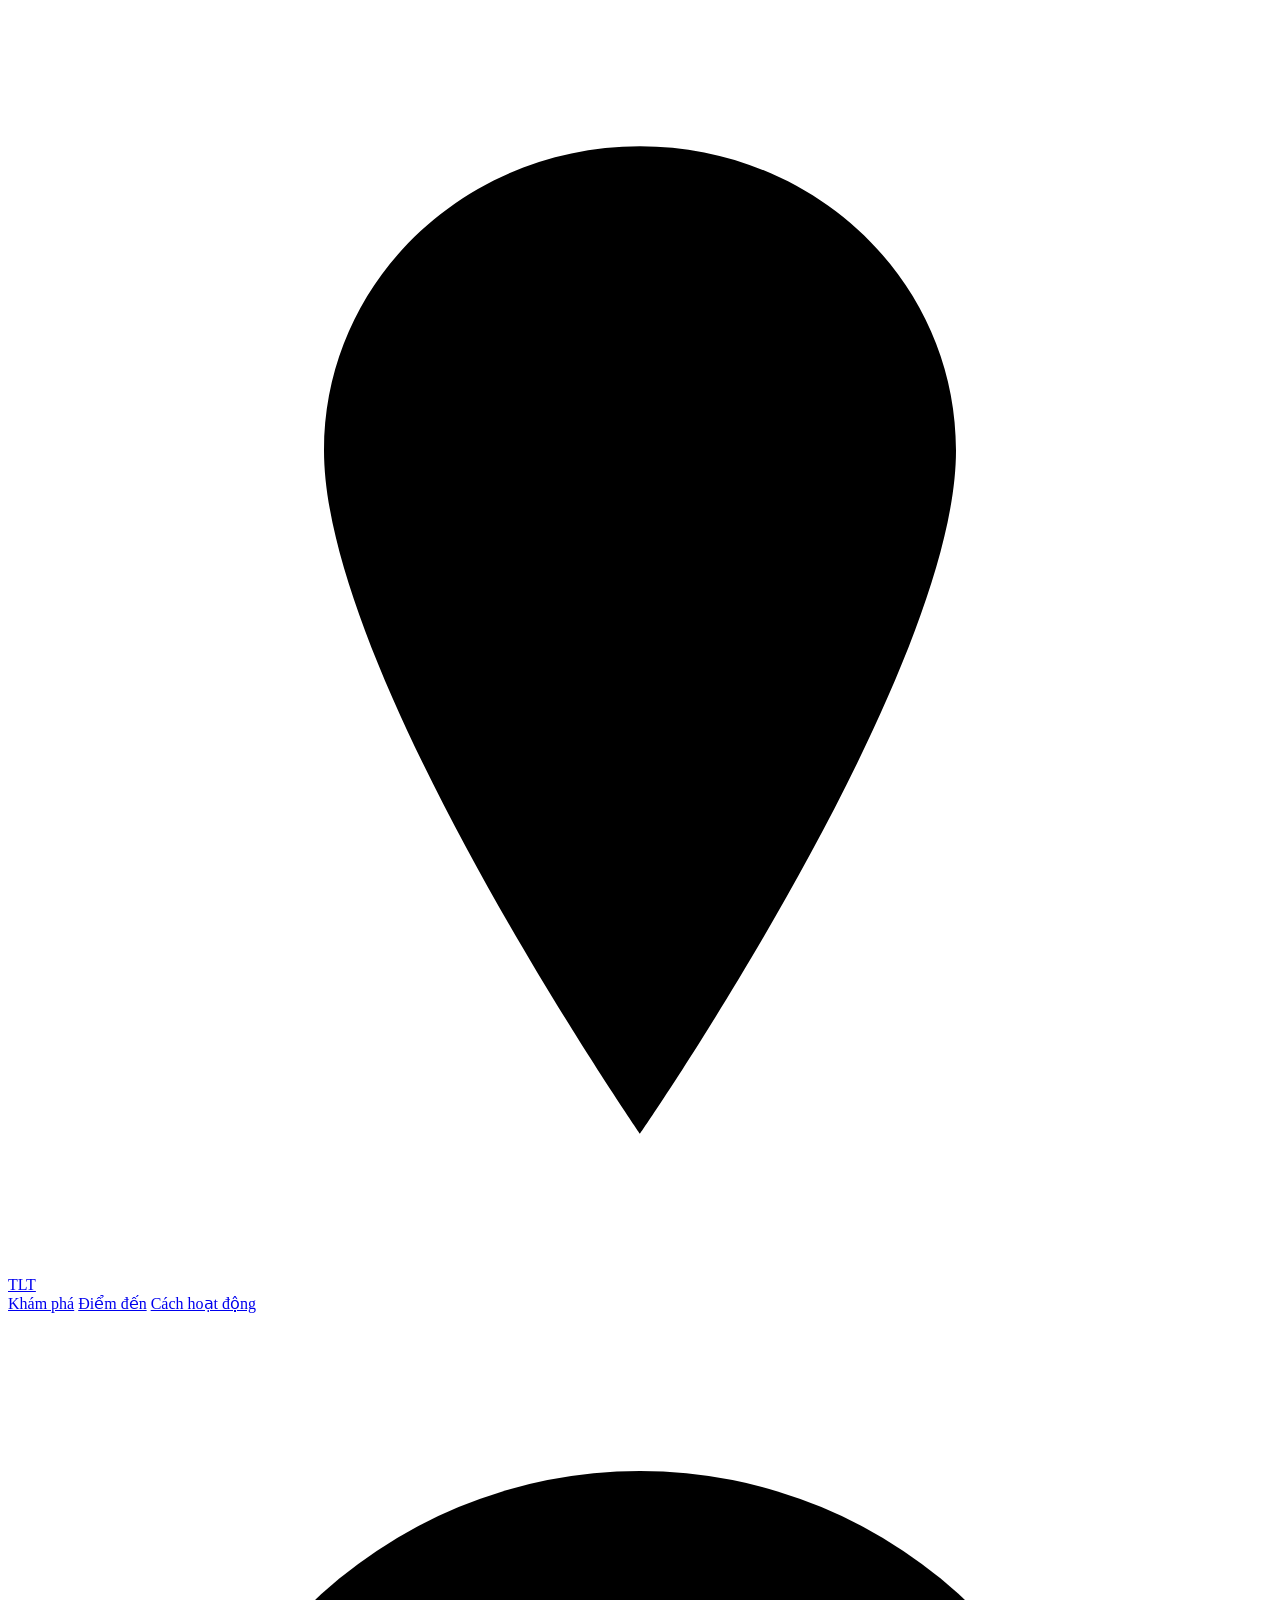
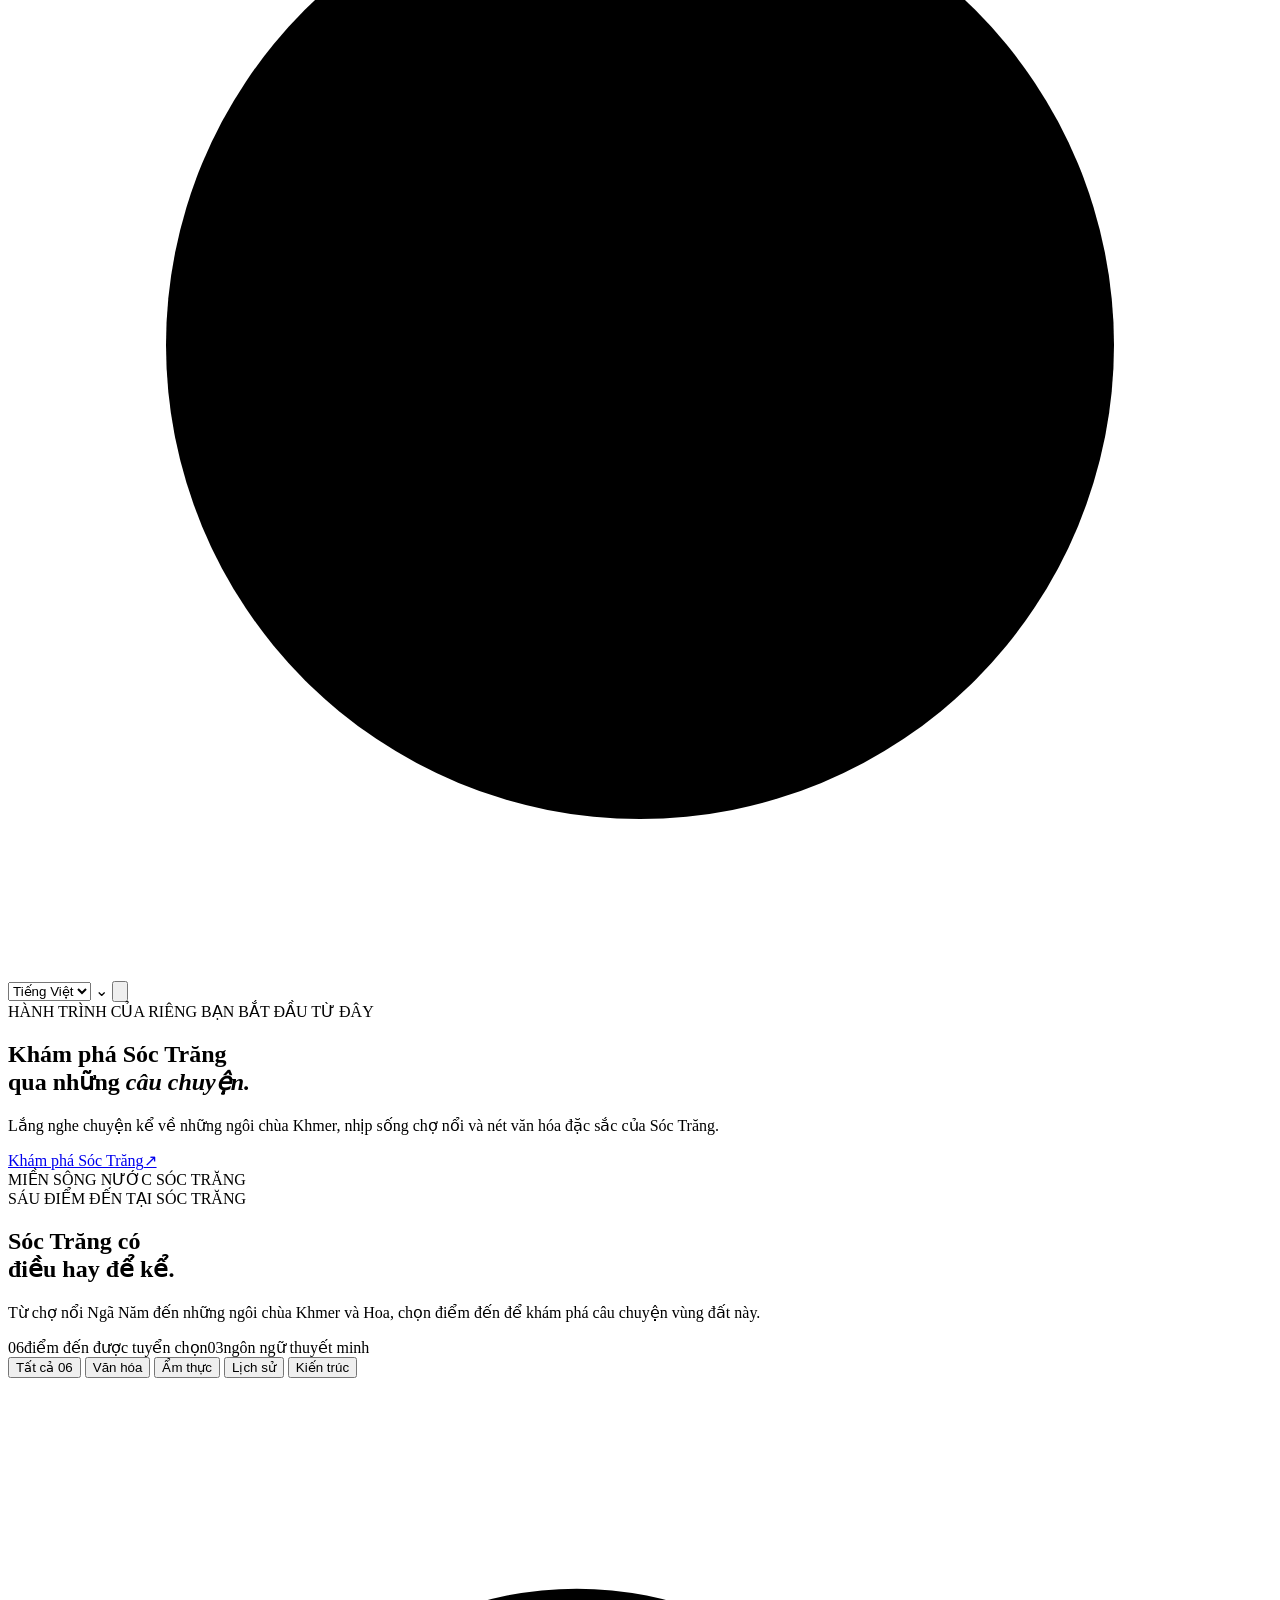
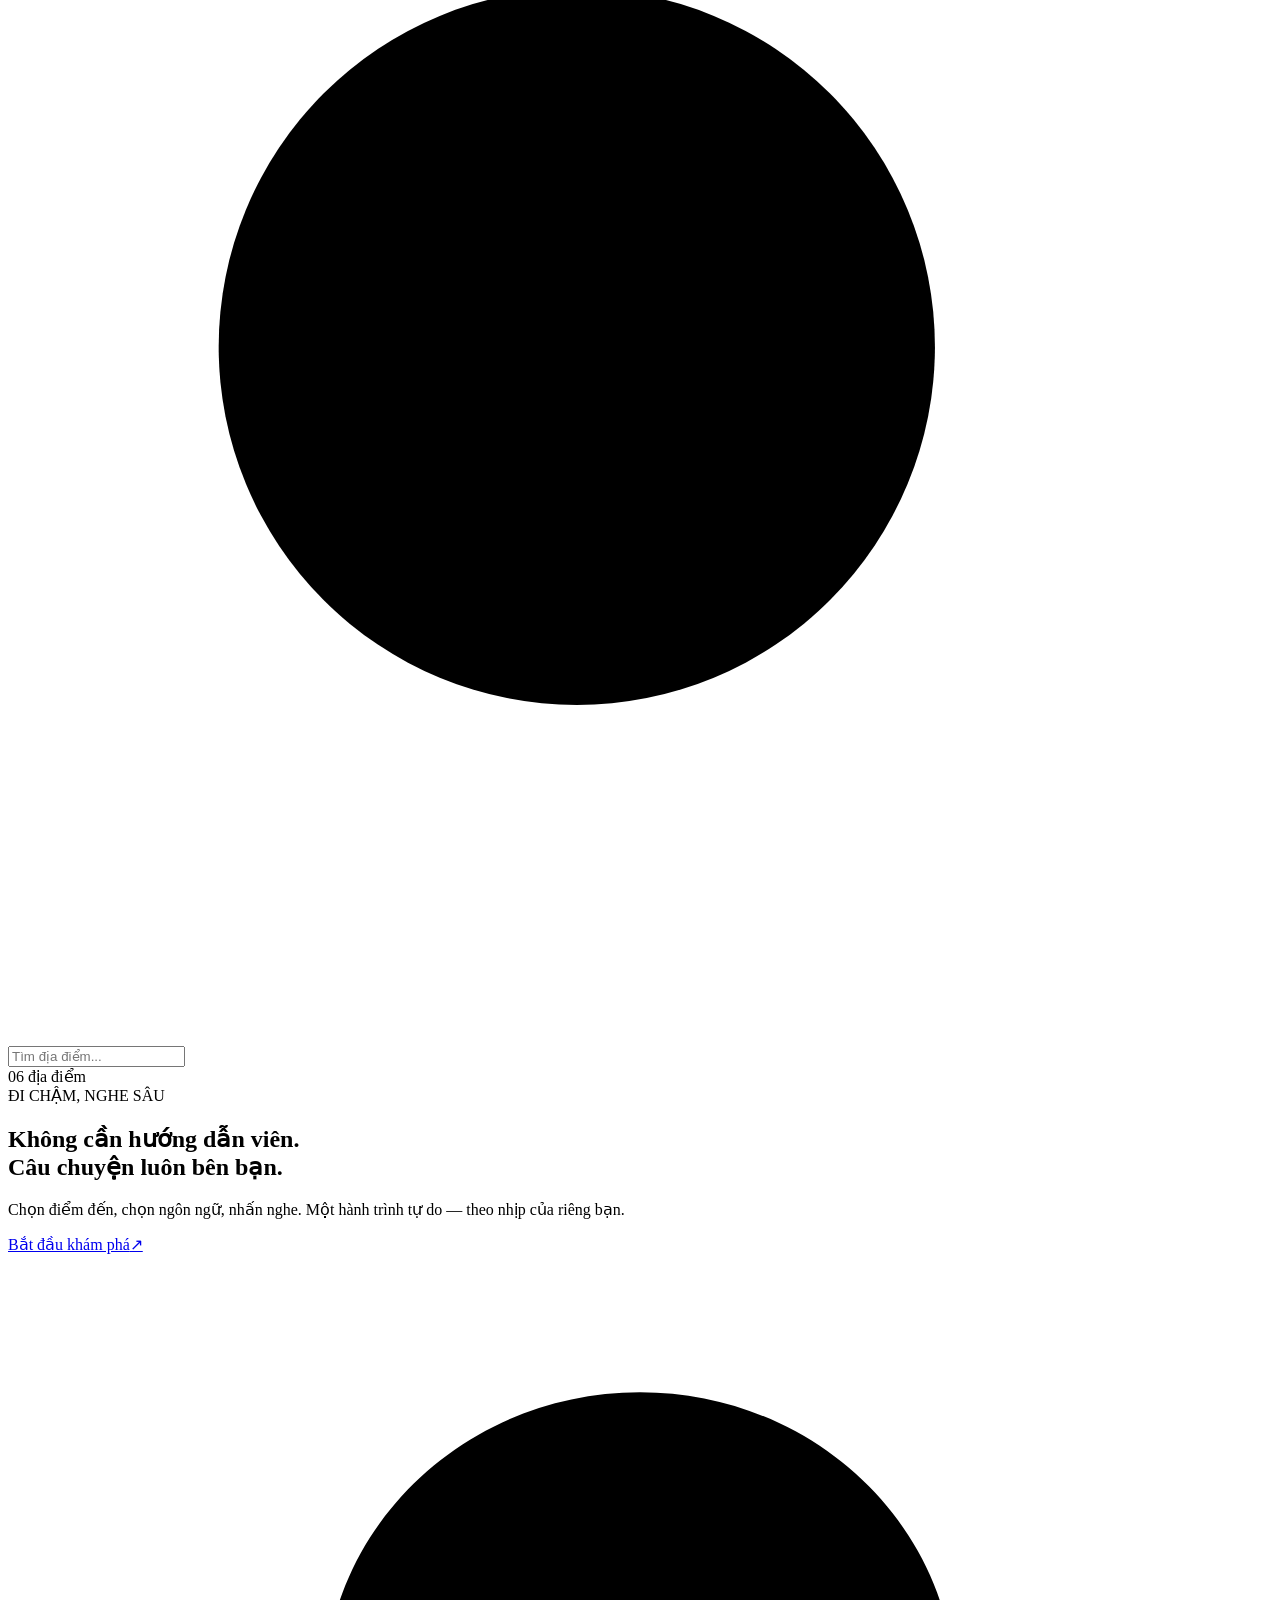
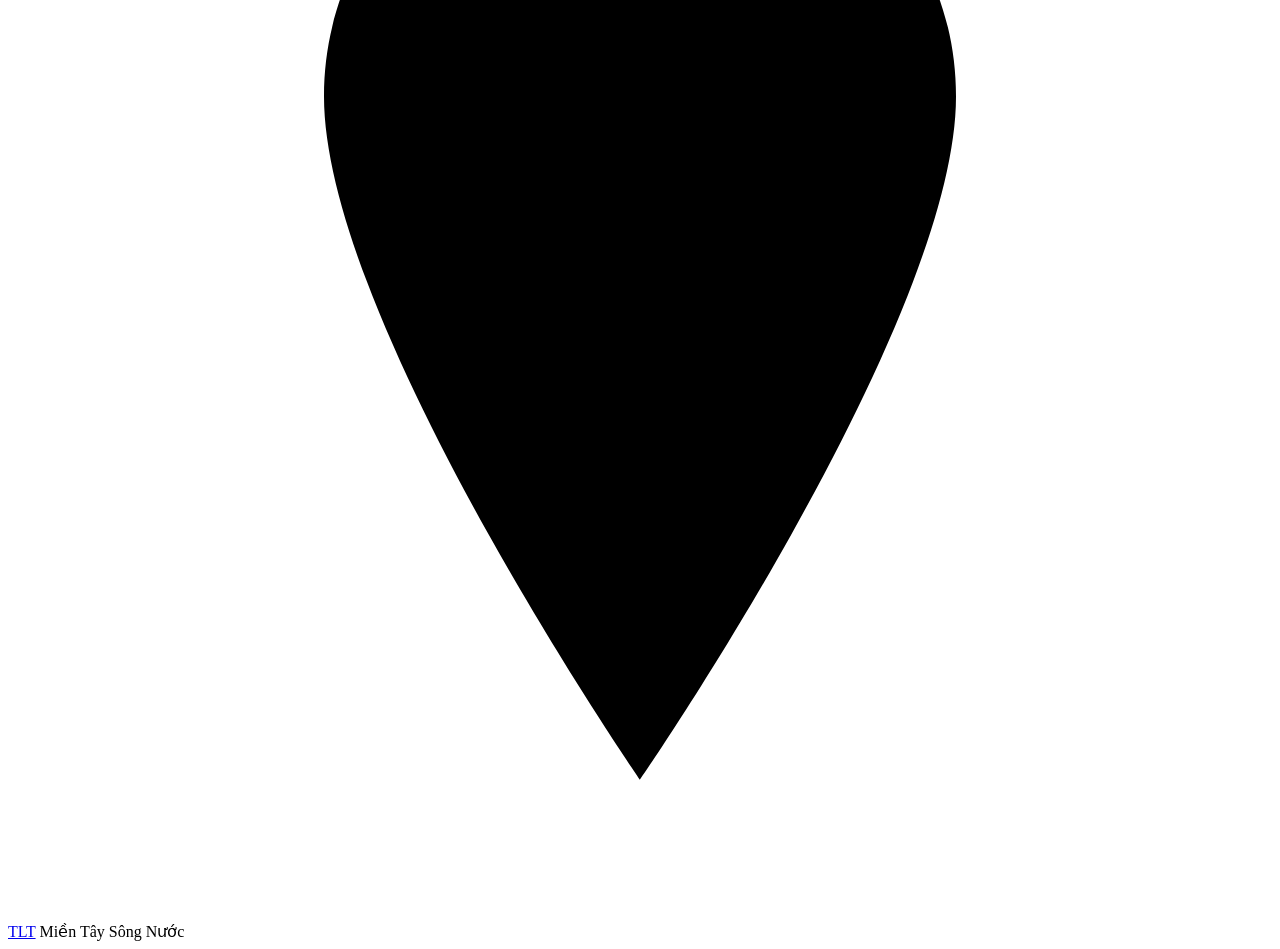
==== KhachThamQuan/MaNguon/LopGiaoDien/wwwroot/index.html @ 1ce9c8f4 "Update trang KhachThamQuan" ====
<!doctype html>
<html lang="vi">
  <head>
    <meta charset="utf-8" />
    <meta name="viewport" content="width=device-width, initial-scale=1" />
    <meta name="theme-color" content="#f7f7f3" />
    <meta name="description" content="Khám phá các điểm tham quan Sóc Trăng với thuyết minh tự động đa ngôn ngữ." />
    <title>TLT — Khám phá Sóc Trăng</title>
    <link rel="preconnect" href="https://images.vietnamtourism.gov.vn" />
    <link rel="preconnect" href="https://upload.wikimedia.org" />
    <link rel="stylesheet" href="/TrangThamQuan.css?v=12" />
  </head>
  <body>
    <header class="site-header">
      <a class="brand" href="/" aria-label="TLT, trang chủ">
        <span class="brand-mark" aria-hidden="true"><svg viewBox="0 0 32 32"><path d="M16 3.5c-4.4 0-8 3.4-8 7.7 0 5.7 8 17.3 8 17.3s8-11.6 8-17.3c0-4.3-3.6-7.7-8-7.7Z"/><circle cx="16" cy="11.2" r="2.8"/></svg></span>
        <span class="brand-name">TLT</span>
      </a>
      <nav class="main-nav" aria-label="Điều hướng chính">
        <a class="nav-link active" href="#kham-pha">Khám phá</a>
        <a class="nav-link" href="#diem-den">Điểm đến</a>
        <a class="nav-link" href="#cach-hoat-dong">Cách hoạt động</a>
      </nav>
      <div class="header-actions">
        <label class="language-picker" aria-label="Chọn ngôn ngữ" id="language-picker">
          <svg viewBox="0 0 24 24" aria-hidden="true"><circle cx="12" cy="12" r="9"/><path d="M3 12h18M12 3a14 14 0 0 1 0 18m0-18a14 14 0 0 0 0 18"/></svg>
          <select id="language-select">
            <option value="vi">Tiếng Việt</option>
            <option value="en">English</option>
            <option value="fr">Français</option>
          </select>
          <span class="chevron" aria-hidden="true">⌄</span>
        </label>
        <button class="avatar-button" id="saved-button" aria-label="Địa điểm yêu thích">
          <svg viewBox="0 0 24 24" aria-hidden="true"><path d="M20.8 8.8c0 4.5-8.8 10-8.8 10s-8.8-5.5-8.8-10A4.8 4.8 0 0 1 12 6.1a4.8 4.8 0 0 1 8.8 2.7Z"/></svg>
        </button>
      </div>
    </header>

    <main>
      <section class="hero" id="kham-pha">
        <div class="hero-photo" role="img" aria-label="Ảnh minh họa hành trình khám phá Sóc Trăng"></div>
        <div class="hero-shade"></div>
        <div class="hero-content">
          <div class="eyebrow hero-eyebrow"><span class="eyebrow-dot"></span><span data-i18n="heroEyebrow">HÀNH TRÌNH CỦA RIÊNG BẠN BẮT ĐẦU TỪ ĐÂY</span></div>
          <h1 data-i18n="heroTitle">Khám phá Sóc Trăng<br />qua những <em>câu chuyện.</em></h1>
          <p class="hero-copy" data-i18n="heroCopy">Lắng nghe chuyện kể về những ngôi chùa Khmer, nhịp sống chợ nổi và nét văn hóa đặc sắc của Sóc Trăng.</p>
          <a class="hero-cta" href="#diem-den"><span data-i18n="heroCta">Khám phá Sóc Trăng</span><span aria-hidden="true">↗</span></a>
        </div>
        <div class="hero-caption"><span class="caption-line"></span><span data-i18n="heroCaption">MIỀN SÔNG NƯỚC SÓC TRĂNG</span></div>
      </section>

      <section class="intro-row page-shell" id="diem-den">
        <div class="intro-heading">
          <span class="eyebrow"><span class="eyebrow-dot"></span><span data-i18n="collectionLabel">SÁU ĐIỂM ĐẾN TẠI SÓC TRĂNG</span></span>
          <h2 data-i18n="collectionTitle">Sóc Trăng có<br />điều hay để kể.</h2>
        </div>
        <div class="intro-aside">
          <p data-i18n="collectionCopy">Từ chợ nổi Ngã Năm đến những ngôi chùa Khmer và Hoa, chọn điểm đến để khám phá câu chuyện vùng đất này.</p>
          <div class="mini-stat"><span class="stat-number">06</span><span data-i18n="placesLabel">điểm đến được tuyển chọn</span><span class="stat-divider"></span><span class="stat-number">03</span><span data-i18n="languagesLabel">ngôn ngữ thuyết minh</span></div>
        </div>
      </section>

      <section class="explore page-shell" aria-label="Danh sách địa điểm">
        <div class="explore-toolbar">
          <div class="filter-tabs" role="group" aria-label="Lọc theo chủ đề">
            <button class="filter-chip selected" data-category="" data-i18n="filterAll">Tất cả <span>06</span></button>
            <button class="filter-chip" data-category="Văn hóa" data-i18n="filterCulture">Văn hóa</button>
            <button class="filter-chip" data-category="Ẩm thực" data-i18n="filterFood">Ẩm thực</button>
            <button class="filter-chip" data-category="Lịch sử" data-i18n="filterHistory">Lịch sử</button>
            <button class="filter-chip" data-category="Kiến trúc" data-i18n="filterArchitecture">Kiến trúc</button>
          </div>
          <label class="search-box">
            <svg viewBox="0 0 24 24" aria-hidden="true"><circle cx="10.8" cy="10.8" r="6.8"/><path d="m16 16 4.5 4.5"/></svg>
            <input id="search-input" type="search" placeholder="Tìm địa điểm..." data-i18n-placeholder="searchPlaceholder" />
          </label>
        </div>
        <div class="results-caption"><span id="results-count">06 địa điểm</span></div>
        <div class="places-grid" id="places-grid" aria-live="polite"></div>
        <div class="empty-state" id="empty-state" hidden>
          <span class="empty-icon">⌕</span>
          <h3 data-i18n="emptyTitle">Chưa tìm thấy câu chuyện này</h3>
          <p data-i18n="emptyCopy">Thử một từ khóa hoặc chủ đề khác nhé.</p>
        </div>
      </section>

      <section class="story-banner page-shell" id="cach-hoat-dong">
        <div class="story-image" role="img" aria-label="Khám phá những con đường di sản"></div>
        <div class="story-panel">
          <span class="eyebrow light-eyebrow"><span class="eyebrow-dot"></span><span data-i18n="storyLabel">ĐI CHẬM, NGHE SÂU</span></span>
          <h2 data-i18n="storyTitle">Không cần hướng dẫn viên.<br />Câu chuyện luôn bên bạn.</h2>
          <p data-i18n="storyCopy">Chọn điểm đến, chọn ngôn ngữ, nhấn nghe. Một hành trình tự do — theo nhịp của riêng bạn.</p>
          <a href="#diem-den" class="text-link"><span data-i18n="storyLink">Bắt đầu khám phá</span><span aria-hidden="true">↗</span></a>
        </div>
      </section>
    </main>

    <footer class="site-footer page-shell">
      <a class="brand footer-brand" href="/"><span class="brand-mark" aria-hidden="true"><svg viewBox="0 0 32 32"><path d="M16 3.5c-4.4 0-8 3.4-8 7.7 0 5.7 8 17.3 8 17.3s8-11.6 8-17.3c0-4.3-3.6-7.7-8-7.7Z"/><circle cx="16" cy="11.2" r="2.8"/></svg></span><span class="brand-name">TLT</span></a>
      <span data-i18n="footerNote">Miền Tây Sông Nước</span>
    </footer>

    <aside class="audio-player" id="audio-player" aria-live="polite" hidden>
      <div class="player-art" id="player-art"></div>
      <div class="player-meta"><span class="player-kicker" data-i18n="nowPlaying">ĐANG THUYẾT MINH</span><strong id="player-title"></strong><span id="player-language"></span></div>
      <div class="player-controls"><span class="audio-wave" aria-hidden="true"><i></i><i></i><i></i><i></i><i></i><i></i><i></i></span><button id="replay-toggle" class="play-toggle replay-toggle" aria-label="Nghe lại từ đầu" data-i18n-title="replayNarration" title="Nghe lại từ đầu">↺</button><button id="play-toggle" class="play-toggle" aria-label="Tạm dừng">Ⅱ</button><span class="player-time" data-i18n="audioLabel">Âm thanh tự động</span></div>
      <input id="narration-seek" class="narration-seek" type="range" min="0" max="1000" value="0" step="1" data-i18n-aria-label="seekNarration" aria-label="Tua nội dung thuyết minh" />
      <button class="player-close" id="player-close" aria-label="Đóng trình phát">×</button>
    </aside>
    <dialog class="gallery-dialog" id="gallery-dialog" aria-labelledby="gallery-title">
      <div class="gallery-header">
        <div>
          <span class="gallery-eyebrow" data-i18n="galleryLabel">KHUNG CẢNH ĐỊA ĐIỂM</span>
          <h2 id="gallery-title"></h2>
        </div>
        <form method="dialog">
          <button class="gallery-close" data-i18n-aria-label="closeGallery" aria-label="Đóng bộ ảnh">×</button>
        </form>
      </div>
      <div class="gallery-grid" id="gallery-grid"></div>
    </dialog>
    <dialog class="image-view-dialog" id="image-view-dialog" aria-label="Ảnh địa điểm phóng lớn">
      <form method="dialog">
        <button class="image-view-close" aria-label="Đóng ảnh">×</button>
      </form>
      <img id="image-view-large" alt="" />
    </dialog>
    <dialog class="gallery-dialog details-dialog" id="details-dialog" aria-labelledby="details-title">
      <div class="gallery-header">
        <div>
          <span class="gallery-eyebrow" data-i18n="detailsLabel">NỘI DUNG THUYẾT MINH</span>
          <h2 id="details-title"></h2>
        </div>
        <form method="dialog">
          <button class="gallery-close" data-i18n-aria-label="closeDetails" aria-label="Đóng nội dung">×</button>
        </form>
      </div>
      <p class="narration-text" id="details-description"></p>
    </dialog>
    <dialog class="gallery-dialog location-dialog" id="location-dialog" aria-labelledby="location-title">
      <div class="gallery-header">
        <div>
          <span class="gallery-eyebrow" data-i18n="locationLabel">VỊ TRÍ ĐỊA ĐIỂM</span>
          <h2 id="location-title"></h2>
        </div>
        <form method="dialog">
          <button class="gallery-close" data-i18n-aria-label="closeLocation" aria-label="Đóng bản đồ">×</button>
        </form>
      </div>
      <iframe id="location-map" title="Bản đồ vị trí địa điểm" loading="lazy" referrerpolicy="no-referrer-when-downgrade" allowfullscreen></iframe>
      <p id="location-status" class="location-status" role="status" aria-live="polite"></p>
      <div class="location-actions">
        <button id="locate-me" class="view-location-button" type="button" data-i18n="useCurrentLocation">Dùng vị trí hiện tại</button>
        <a id="directions-link" class="view-details-button directions-link" href="#" target="_blank" rel="noopener noreferrer" data-i18n="getDirections">Chỉ đường</a>
      </div>
    </dialog>
    <div class="toast" id="toast" role="status" aria-live="polite"></div>
    <script src="/TrangThamQuan.js?v=20" defer></script>
  </body>
</html>
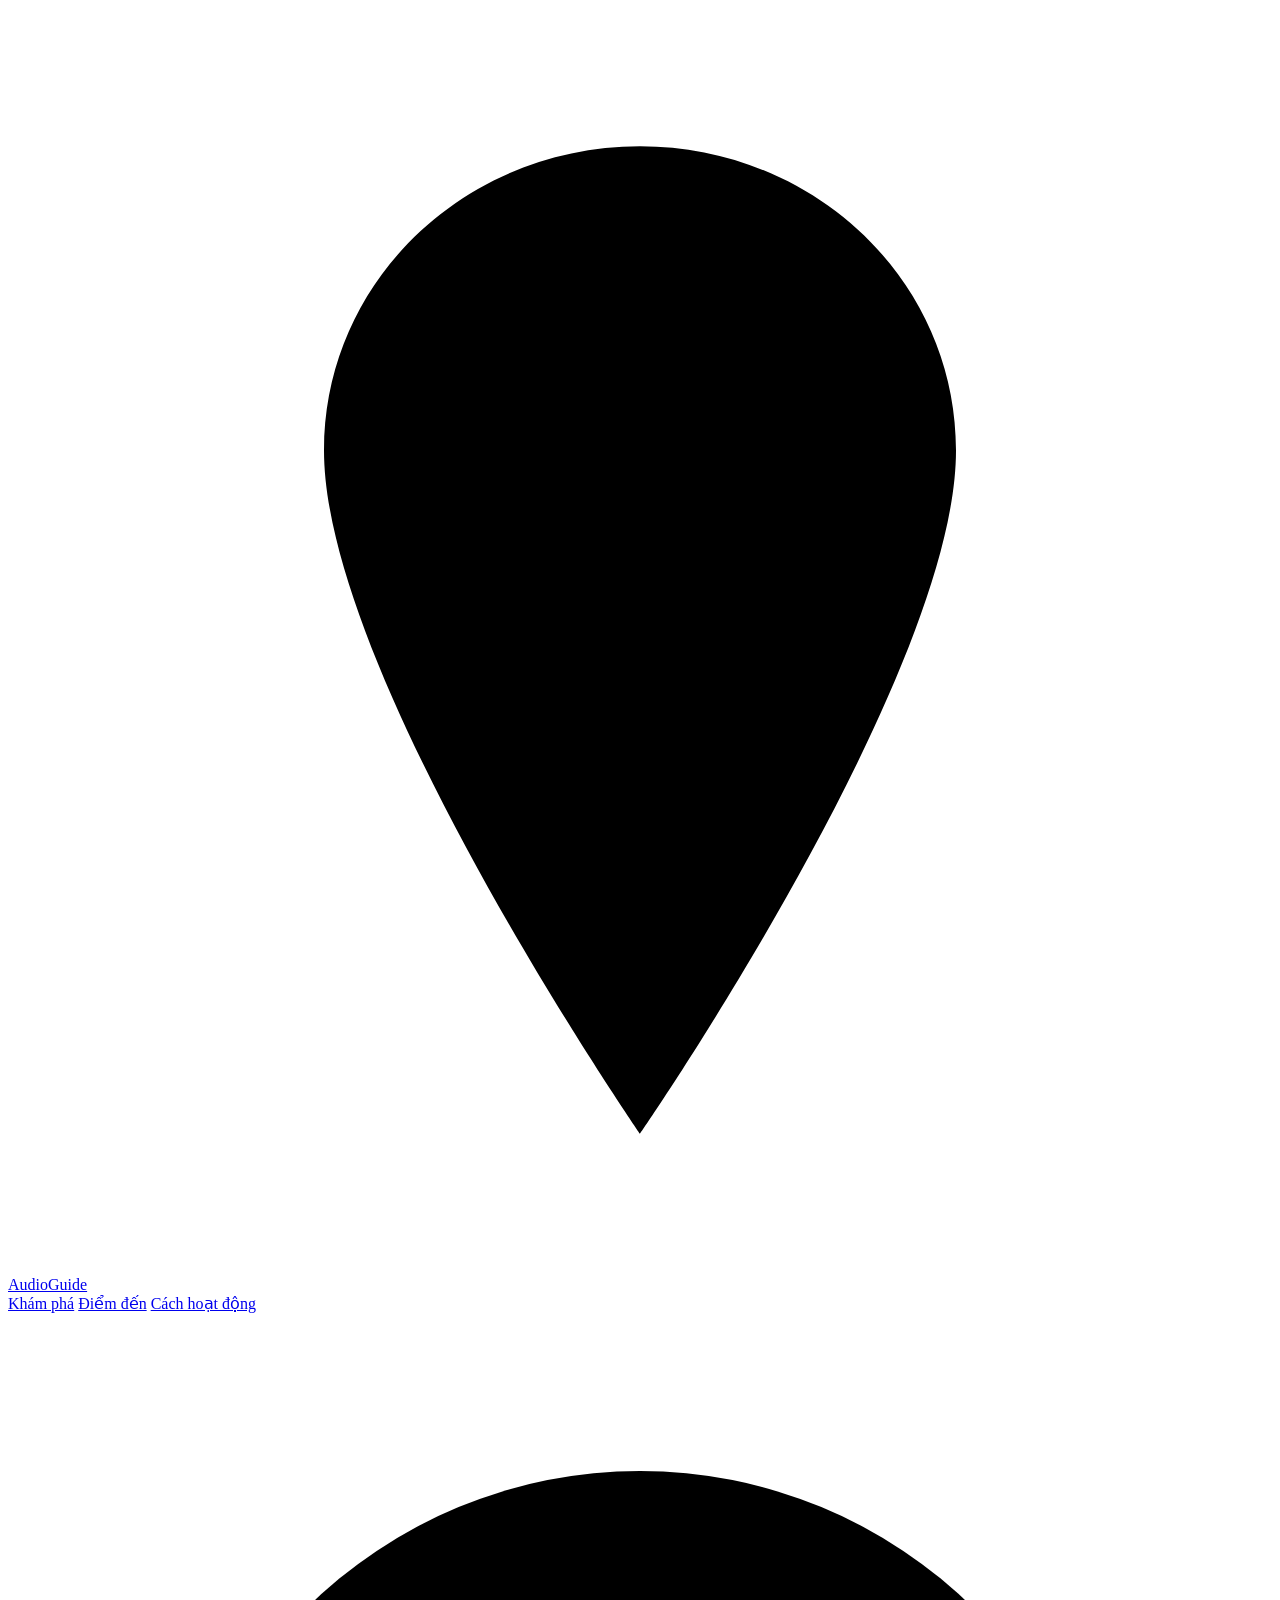
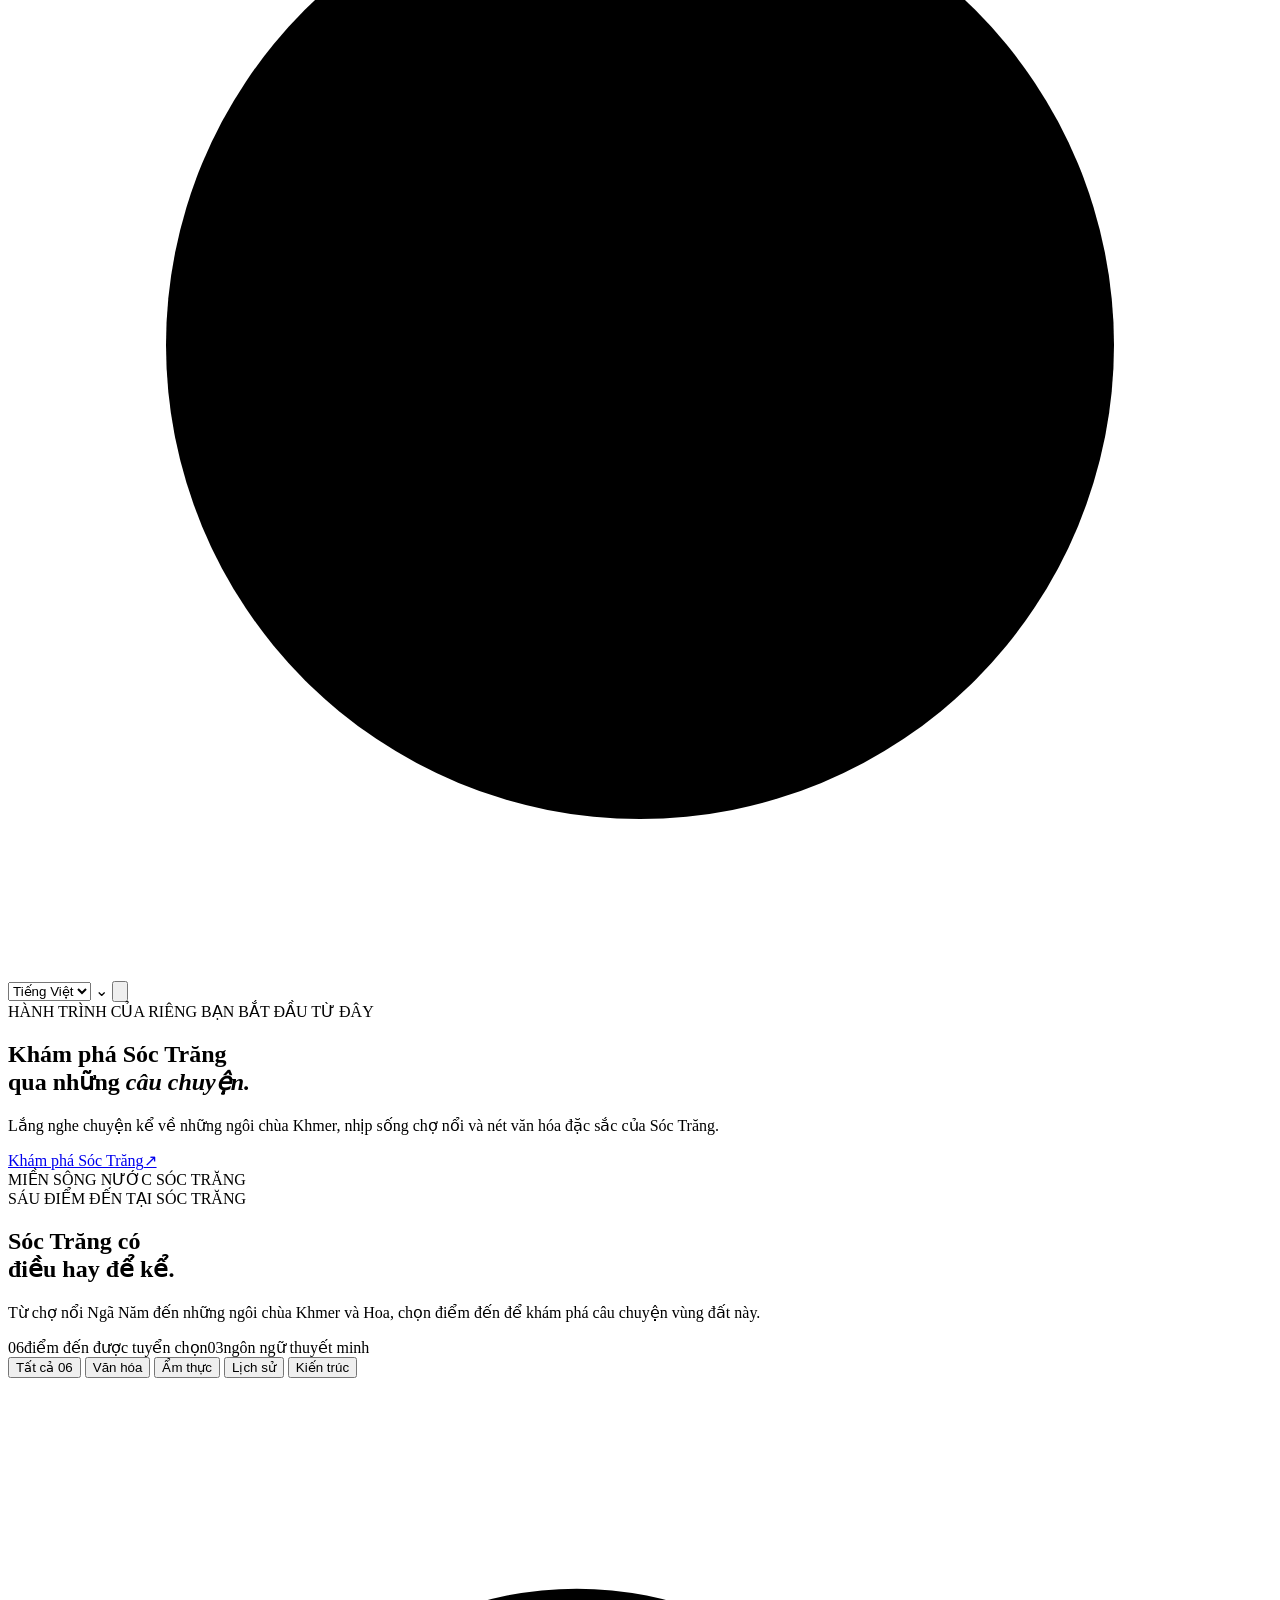
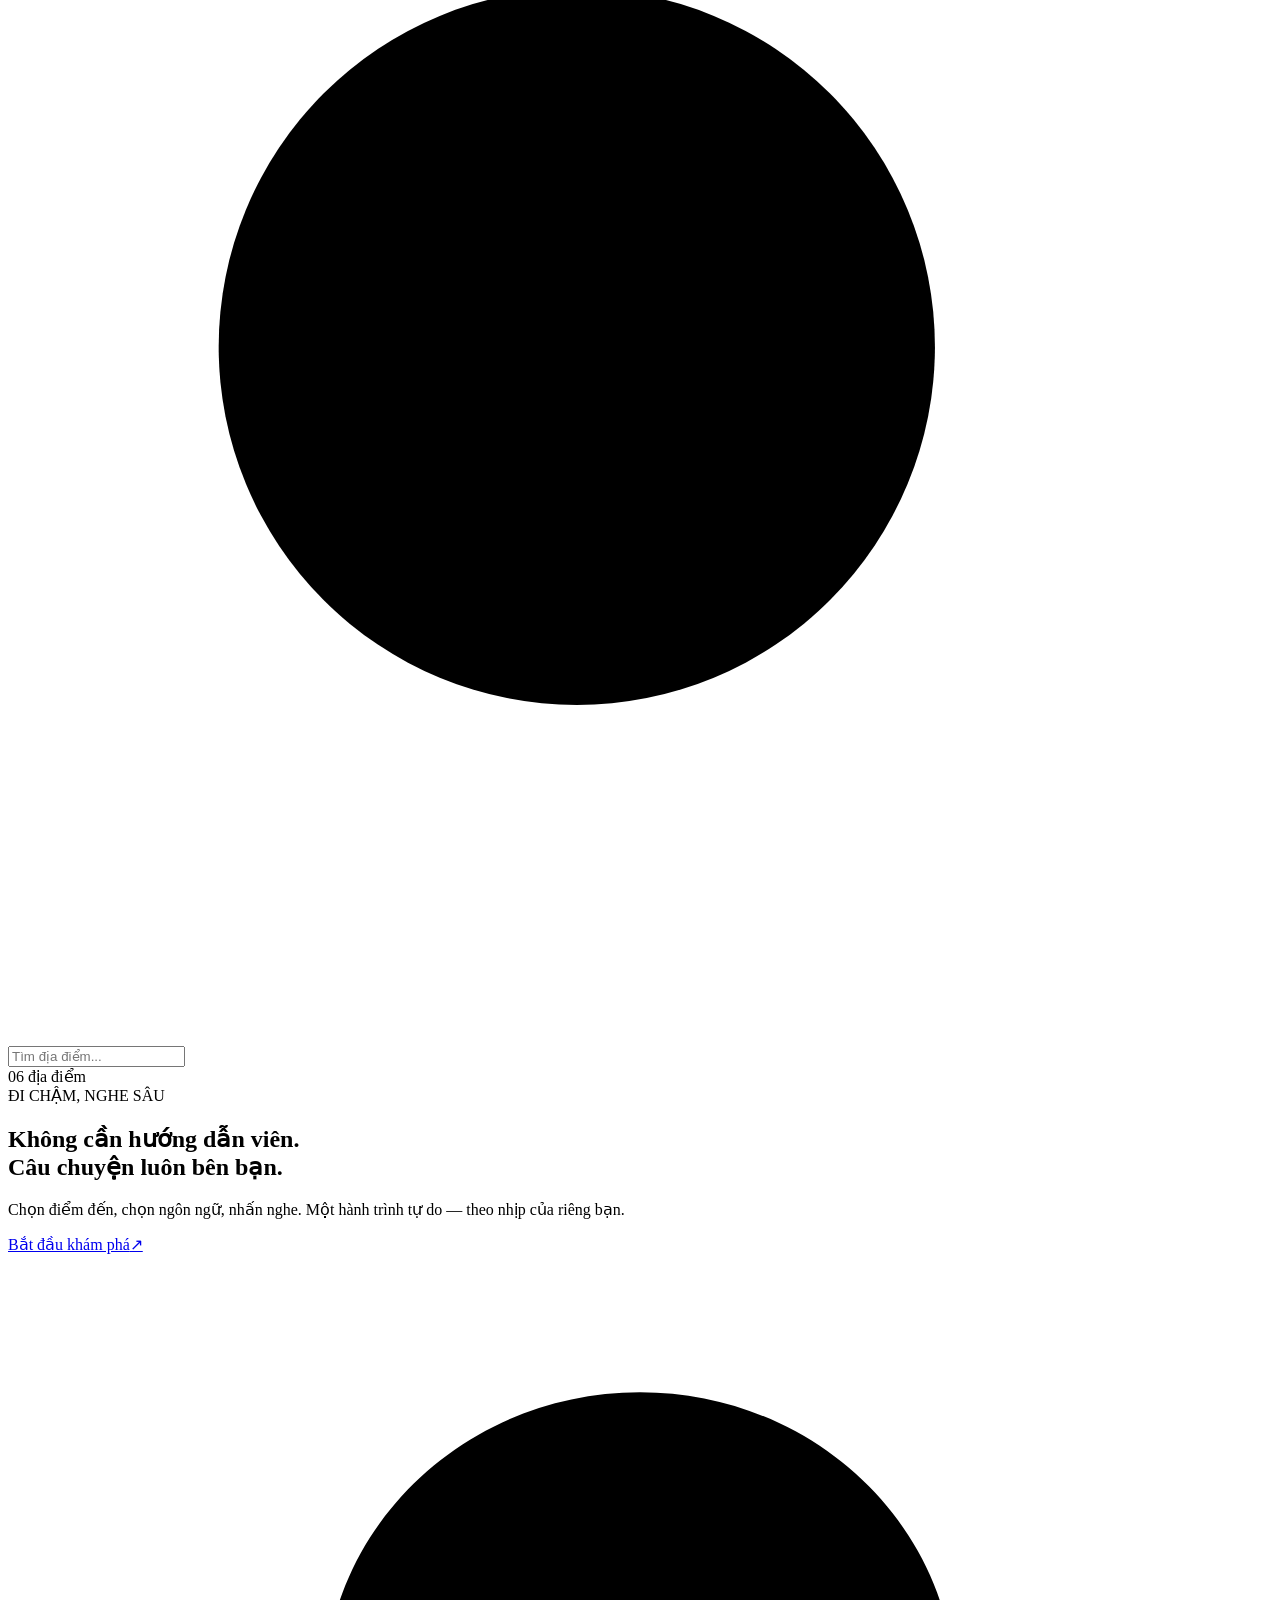
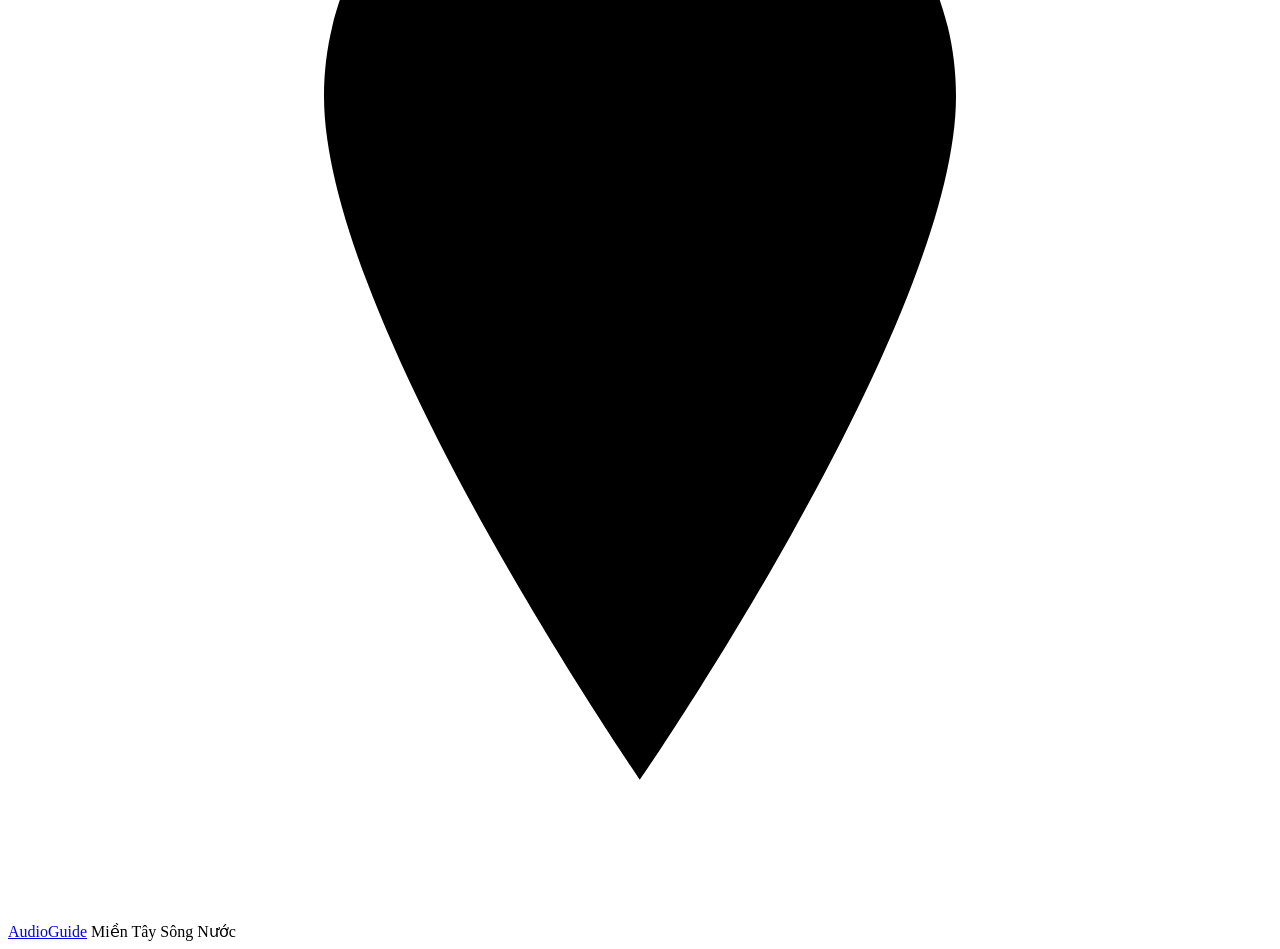
==== commit c75006a8: "Hoan thanh UC11, UC12 va UC13 trang Admin ket noi Database" ====
--- a/KhachThamQuan/MaNguon/LopGiaoDien/wwwroot/index.html
+++ b/KhachThamQuan/MaNguon/LopGiaoDien/wwwroot/index.html
@@ -5,16 +5,16 @@
     <meta name="viewport" content="width=device-width, initial-scale=1" />
     <meta name="theme-color" content="#f7f7f3" />
     <meta name="description" content="Khám phá các điểm tham quan Sóc Trăng với thuyết minh tự động đa ngôn ngữ." />
-    <title>TLT — Khám phá Sóc Trăng</title>
+    <title>AudioGuide — Khám phá Sóc Trăng</title>
     <link rel="preconnect" href="https://images.vietnamtourism.gov.vn" />
     <link rel="preconnect" href="https://upload.wikimedia.org" />
-    <link rel="stylesheet" href="/TrangThamQuan.css?v=12" />
+    <link rel="stylesheet" href="/TrangThamQuan.css" />
   </head>
   <body>
     <header class="site-header">
-      <a class="brand" href="/" aria-label="TLT, trang chủ">
+      <a class="brand" href="/" aria-label="AudioGuide, trang chủ">
         <span class="brand-mark" aria-hidden="true"><svg viewBox="0 0 32 32"><path d="M16 3.5c-4.4 0-8 3.4-8 7.7 0 5.7 8 17.3 8 17.3s8-11.6 8-17.3c0-4.3-3.6-7.7-8-7.7Z"/><circle cx="16" cy="11.2" r="2.8"/></svg></span>
-        <span class="brand-name">TLT</span>
+        <span class="brand-name">AudioGuide</span>
       </a>
       <nav class="main-nav" aria-label="Điều hướng chính">
         <a class="nav-link active" href="#kham-pha">Khám phá</a>
@@ -96,7 +96,7 @@
     </main>
 
     <footer class="site-footer page-shell">
-      <a class="brand footer-brand" href="/"><span class="brand-mark" aria-hidden="true"><svg viewBox="0 0 32 32"><path d="M16 3.5c-4.4 0-8 3.4-8 7.7 0 5.7 8 17.3 8 17.3s8-11.6 8-17.3c0-4.3-3.6-7.7-8-7.7Z"/><circle cx="16" cy="11.2" r="2.8"/></svg></span><span class="brand-name">TLT</span></a>
+      <a class="brand footer-brand" href="/"><span class="brand-mark" aria-hidden="true"><svg viewBox="0 0 32 32"><path d="M16 3.5c-4.4 0-8 3.4-8 7.7 0 5.7 8 17.3 8 17.3s8-11.6 8-17.3c0-4.3-3.6-7.7-8-7.7Z"/><circle cx="16" cy="11.2" r="2.8"/></svg></span><span class="brand-name">AudioGuide</span></a>
       <span data-i18n="footerNote">Miền Tây Sông Nước</span>
     </footer>
 
@@ -150,11 +150,30 @@
       <iframe id="location-map" title="Bản đồ vị trí địa điểm" loading="lazy" referrerpolicy="no-referrer-when-downgrade" allowfullscreen></iframe>
       <p id="location-status" class="location-status" role="status" aria-live="polite"></p>
       <div class="location-actions">
-        <button id="locate-me" class="view-location-button" type="button" data-i18n="useCurrentLocation">Dùng vị trí hiện tại</button>
-        <a id="directions-link" class="view-details-button directions-link" href="#" target="_blank" rel="noopener noreferrer" data-i18n="getDirections">Chỉ đường</a>
+        <button id="locate-me" class="view-location-button" type="button" data-i18n="useCurrentLocation">Cập nhật vị trí & tìm đường</button>
+        
+        <!-- NÚT ẨN NÀY DÙNG ĐỂ CHỐNG SẬP FILE JAVASCRIPT DO NHÓM BẠN QUÊN XÓA BÊN FILE JS -->
+        <a id="directions-link" href="#" style="display: none;"></a>
       </div>
     </dialog>
     <div class="toast" id="toast" role="status" aria-live="polite"></div>
-    <script src="/TrangThamQuan.js?v=20" defer></script>
+    
+    <!-- ĐÃ XÓA ĐUÔI ?v=21 ĐỂ CHỐNG KẸT CACHE -->
+    <script src="/TrangThamQuan.js" defer></script>
+    
+    <!-- MỚI THÊM: Script đếm lượt truy cập & thoát web cho Đồ án của bạn -->
+    <script>
+      // 1. Khi vừa mở web -> Báo cộng 1
+      document.addEventListener("DOMContentLoaded", function() {
+          fetch('/api/thongke/tang-truy-cap', { method: 'POST' })
+              .catch(err => console.error(err));
+      });
+
+      // 2. Khi đóng Tab, thoát trình duyệt -> Báo trừ 1
+      window.addEventListener("pagehide", function() {
+          // sendBeacon bắn tín hiệu ngầm cực nhanh kể cả khi tab đã đóng
+          navigator.sendBeacon('/api/thongke/giam-truy-cap');
+      });
+    </script>
   </body>
-</html>
+</html>
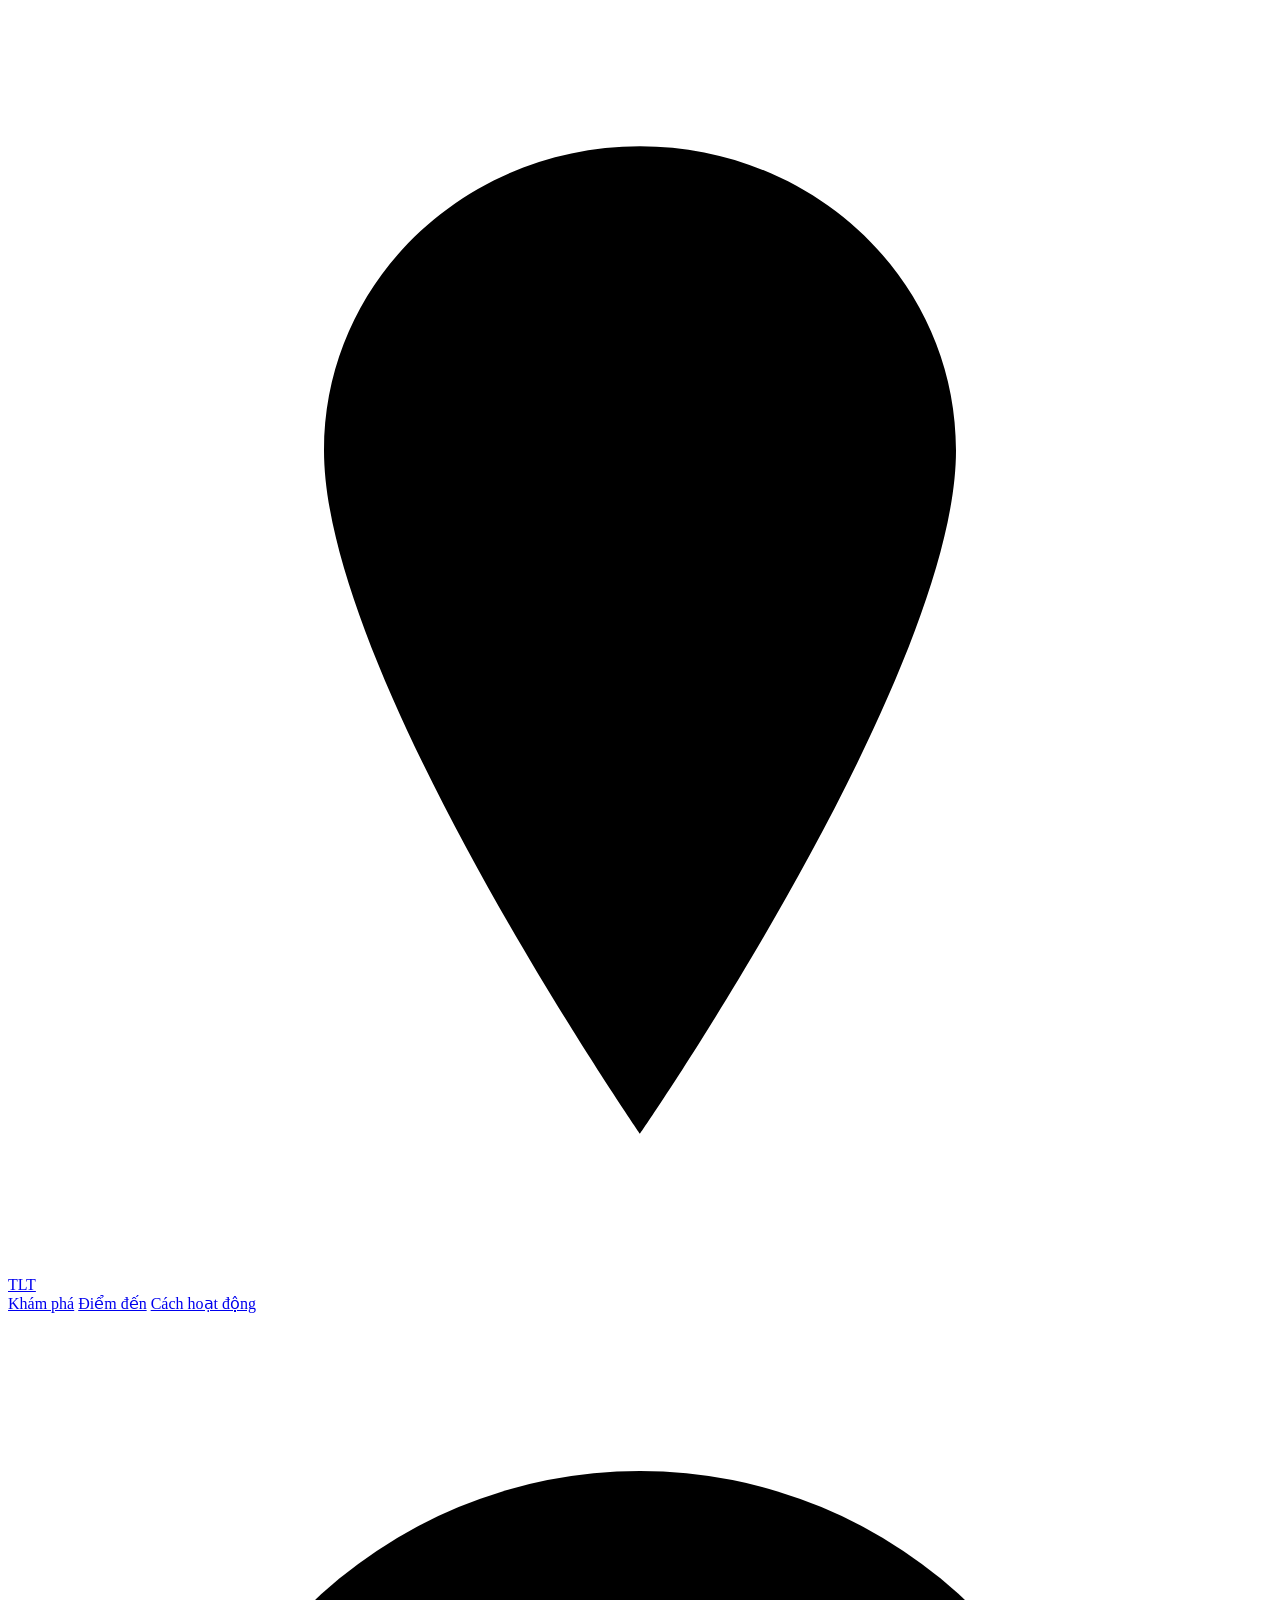
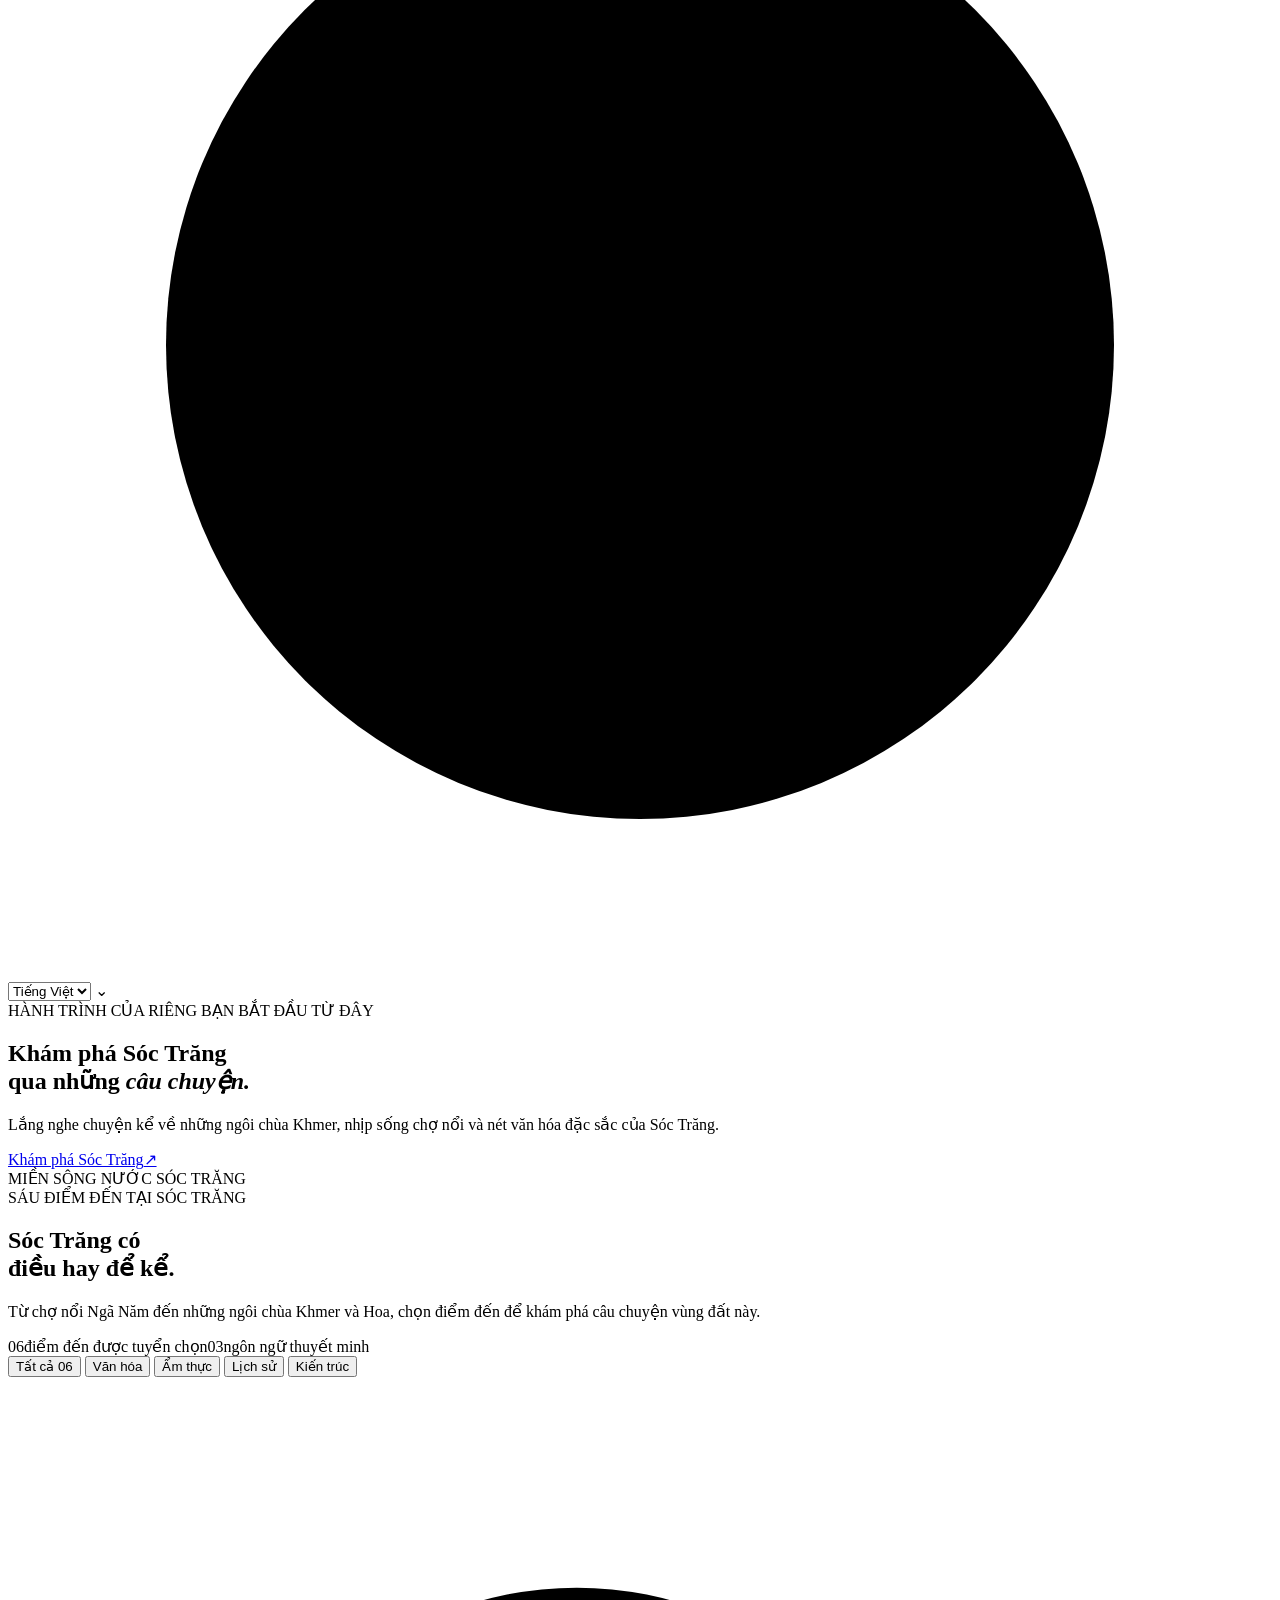
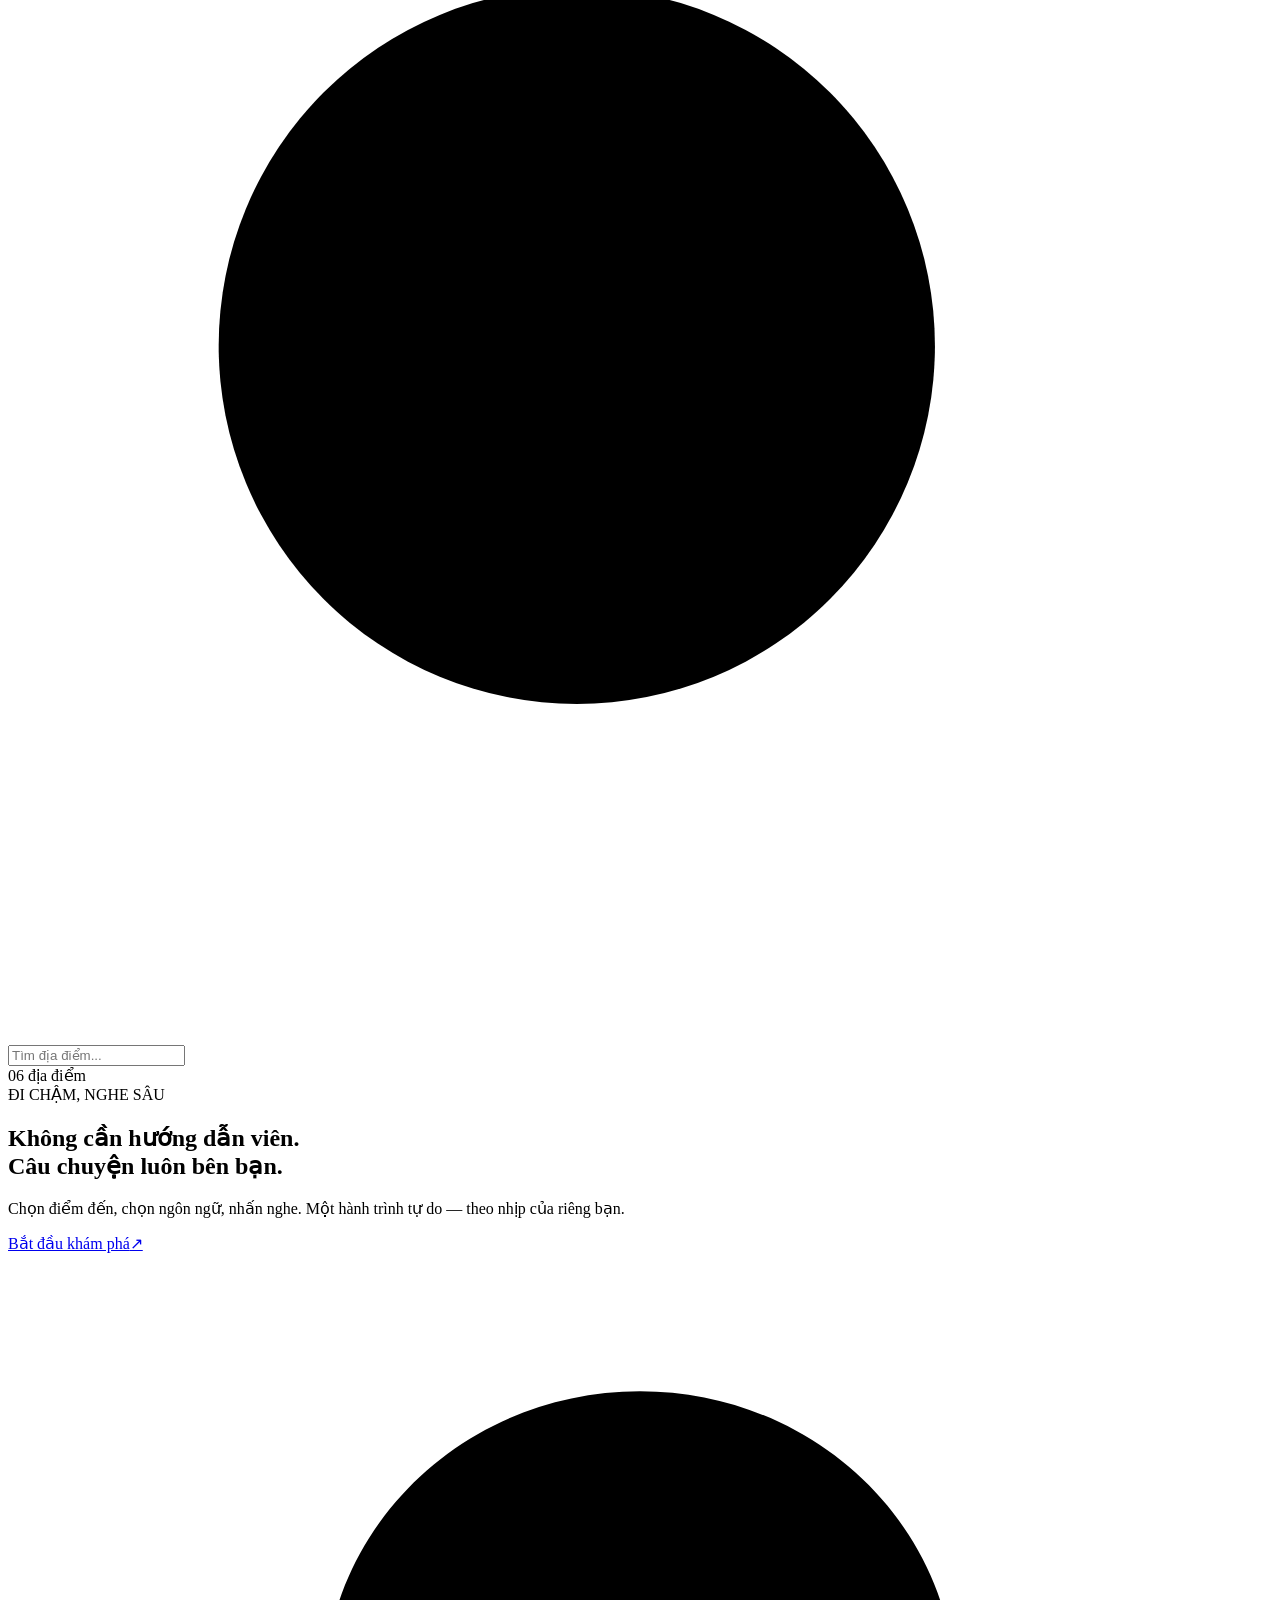
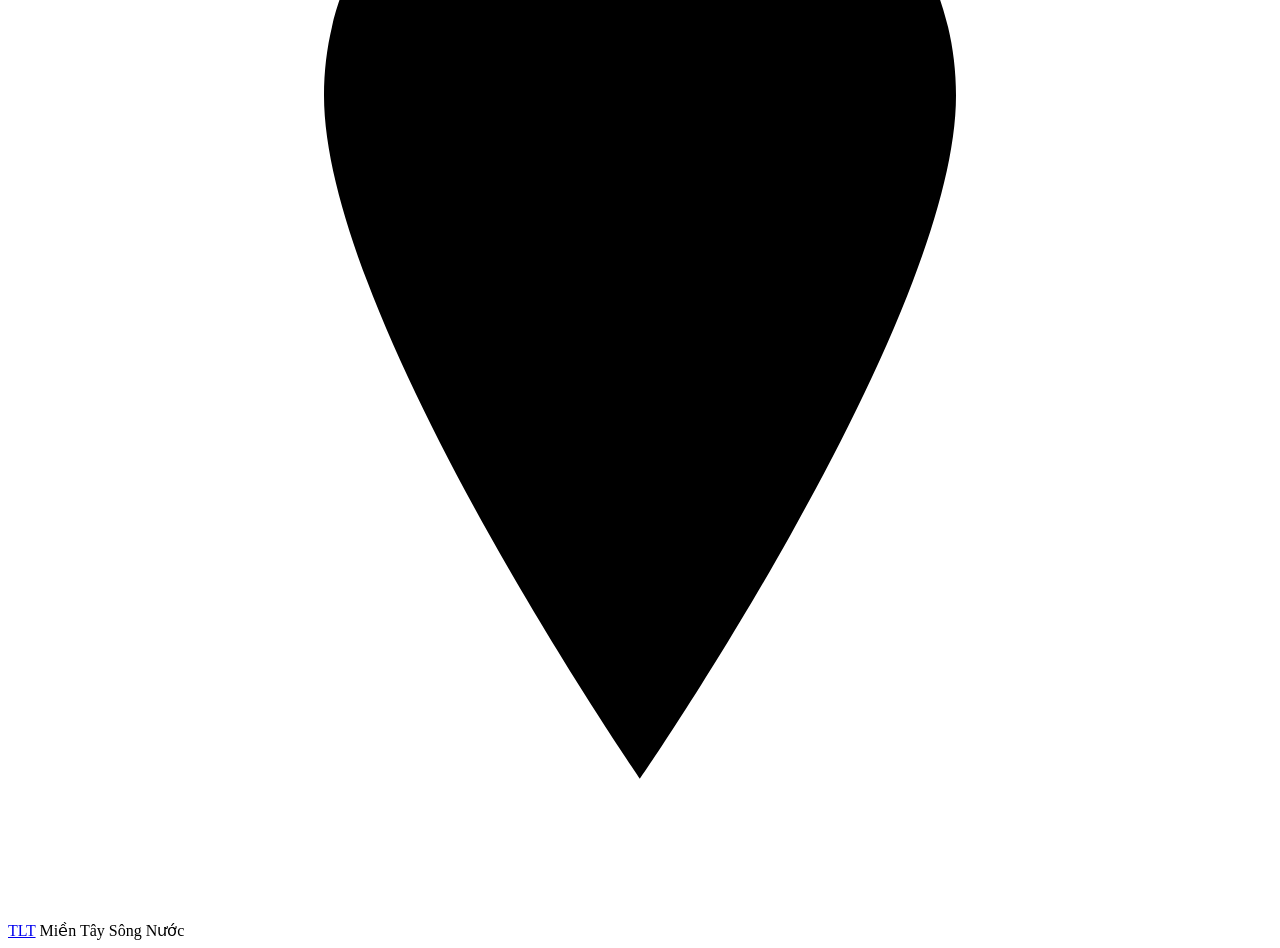
==== commit c06e83e4: "Kết nối Database" ====
--- a/KhachThamQuan/MaNguon/LopGiaoDien/wwwroot/index.html
+++ b/KhachThamQuan/MaNguon/LopGiaoDien/wwwroot/index.html
@@ -5,21 +5,21 @@
     <meta name="viewport" content="width=device-width, initial-scale=1" />
     <meta name="theme-color" content="#f7f7f3" />
     <meta name="description" content="Khám phá các điểm tham quan Sóc Trăng với thuyết minh tự động đa ngôn ngữ." />
-    <title>AudioGuide — Khám phá Sóc Trăng</title>
+    <title>TLT — Khám phá Sóc Trăng</title>
     <link rel="preconnect" href="https://images.vietnamtourism.gov.vn" />
     <link rel="preconnect" href="https://upload.wikimedia.org" />
     <link rel="stylesheet" href="/TrangThamQuan.css" />
   </head>
   <body>
     <header class="site-header">
-      <a class="brand" href="/" aria-label="AudioGuide, trang chủ">
+      <a class="brand" href="/" aria-label="TLT, trang chủ" data-i18n-aria-label="homeLinkLabel">
         <span class="brand-mark" aria-hidden="true"><svg viewBox="0 0 32 32"><path d="M16 3.5c-4.4 0-8 3.4-8 7.7 0 5.7 8 17.3 8 17.3s8-11.6 8-17.3c0-4.3-3.6-7.7-8-7.7Z"/><circle cx="16" cy="11.2" r="2.8"/></svg></span>
-        <span class="brand-name">AudioGuide</span>
+        <span class="brand-name">TLT</span>
       </a>
-      <nav class="main-nav" aria-label="Điều hướng chính">
-        <a class="nav-link active" href="#kham-pha">Khám phá</a>
-        <a class="nav-link" href="#diem-den">Điểm đến</a>
-        <a class="nav-link" href="#cach-hoat-dong">Cách hoạt động</a>
+      <nav class="main-nav" aria-label="Điều hướng chính" data-i18n-aria-label="mainNavigation">
+        <a class="nav-link active" href="#kham-pha" data-i18n="navExplore">Khám phá</a>
+        <a class="nav-link" href="#diem-den" data-i18n="navDestinations">Điểm đến</a>
+        <a class="nav-link" href="#cach-hoat-dong" data-i18n="navHowItWorks">Cách hoạt động</a>
       </nav>
       <div class="header-actions">
         <label class="language-picker" aria-label="Chọn ngôn ngữ" id="language-picker">
@@ -31,15 +31,12 @@
           </select>
           <span class="chevron" aria-hidden="true">⌄</span>
         </label>
-        <button class="avatar-button" id="saved-button" aria-label="Địa điểm yêu thích">
-          <svg viewBox="0 0 24 24" aria-hidden="true"><path d="M20.8 8.8c0 4.5-8.8 10-8.8 10s-8.8-5.5-8.8-10A4.8 4.8 0 0 1 12 6.1a4.8 4.8 0 0 1 8.8 2.7Z"/></svg>
-        </button>
       </div>
     </header>
 
     <main>
       <section class="hero" id="kham-pha">
-        <div class="hero-photo" role="img" aria-label="Ảnh minh họa hành trình khám phá Sóc Trăng"></div>
+        <div class="hero-photo" role="img" aria-label="Ảnh minh họa hành trình khám phá Sóc Trăng" data-i18n-aria-label="heroImageAlt"></div>
         <div class="hero-shade"></div>
         <div class="hero-content">
           <div class="eyebrow hero-eyebrow"><span class="eyebrow-dot"></span><span data-i18n="heroEyebrow">HÀNH TRÌNH CỦA RIÊNG BẠN BẮT ĐẦU TỪ ĐÂY</span></div>
@@ -61,9 +58,9 @@
         </div>
       </section>
 
-      <section class="explore page-shell" aria-label="Danh sách địa điểm">
+      <section class="explore page-shell" aria-label="Danh sách địa điểm" data-i18n-aria-label="destinationsListLabel">
         <div class="explore-toolbar">
-          <div class="filter-tabs" role="group" aria-label="Lọc theo chủ đề">
+          <div class="filter-tabs" role="group" aria-label="Lọc theo chủ đề" data-i18n-aria-label="topicFilterLabel">
             <button class="filter-chip selected" data-category="" data-i18n="filterAll">Tất cả <span>06</span></button>
             <button class="filter-chip" data-category="Văn hóa" data-i18n="filterCulture">Văn hóa</button>
             <button class="filter-chip" data-category="Ẩm thực" data-i18n="filterFood">Ẩm thực</button>
@@ -85,7 +82,7 @@
       </section>
 
       <section class="story-banner page-shell" id="cach-hoat-dong">
-        <div class="story-image" role="img" aria-label="Khám phá những con đường di sản"></div>
+        <div class="story-image" role="img" aria-label="Khám phá những con đường di sản" data-i18n-aria-label="storyImageAlt"></div>
         <div class="story-panel">
           <span class="eyebrow light-eyebrow"><span class="eyebrow-dot"></span><span data-i18n="storyLabel">ĐI CHẬM, NGHE SÂU</span></span>
           <h2 data-i18n="storyTitle">Không cần hướng dẫn viên.<br />Câu chuyện luôn bên bạn.</h2>
@@ -96,7 +93,7 @@
     </main>
 
     <footer class="site-footer page-shell">
-      <a class="brand footer-brand" href="/"><span class="brand-mark" aria-hidden="true"><svg viewBox="0 0 32 32"><path d="M16 3.5c-4.4 0-8 3.4-8 7.7 0 5.7 8 17.3 8 17.3s8-11.6 8-17.3c0-4.3-3.6-7.7-8-7.7Z"/><circle cx="16" cy="11.2" r="2.8"/></svg></span><span class="brand-name">AudioGuide</span></a>
+      <a class="brand footer-brand" href="/"><span class="brand-mark" aria-hidden="true"><svg viewBox="0 0 32 32"><path d="M16 3.5c-4.4 0-8 3.4-8 7.7 0 5.7 8 17.3 8 17.3s8-11.6 8-17.3c0-4.3-3.6-7.7-8-7.7Z"/><circle cx="16" cy="11.2" r="2.8"/></svg></span><span class="brand-name">TLT</span></a>
       <span data-i18n="footerNote">Miền Tây Sông Nước</span>
     </footer>
 
@@ -105,7 +102,7 @@
       <div class="player-meta"><span class="player-kicker" data-i18n="nowPlaying">ĐANG THUYẾT MINH</span><strong id="player-title"></strong><span id="player-language"></span></div>
       <div class="player-controls"><span class="audio-wave" aria-hidden="true"><i></i><i></i><i></i><i></i><i></i><i></i><i></i></span><button id="replay-toggle" class="play-toggle replay-toggle" aria-label="Nghe lại từ đầu" data-i18n-title="replayNarration" title="Nghe lại từ đầu">↺</button><button id="play-toggle" class="play-toggle" aria-label="Tạm dừng">Ⅱ</button><span class="player-time" data-i18n="audioLabel">Âm thanh tự động</span></div>
       <input id="narration-seek" class="narration-seek" type="range" min="0" max="1000" value="0" step="1" data-i18n-aria-label="seekNarration" aria-label="Tua nội dung thuyết minh" />
-      <button class="player-close" id="player-close" aria-label="Đóng trình phát">×</button>
+      <button class="player-close" id="player-close" aria-label="Đóng trình phát" data-i18n-aria-label="closePlayer">×</button>
     </aside>
     <dialog class="gallery-dialog" id="gallery-dialog" aria-labelledby="gallery-title">
       <div class="gallery-header">
@@ -119,9 +116,9 @@
       </div>
       <div class="gallery-grid" id="gallery-grid"></div>
     </dialog>
-    <dialog class="image-view-dialog" id="image-view-dialog" aria-label="Ảnh địa điểm phóng lớn">
+    <dialog class="image-view-dialog" id="image-view-dialog" aria-label="Ảnh địa điểm phóng lớn" data-i18n-aria-label="imageDialogLabel">
       <form method="dialog">
-        <button class="image-view-close" aria-label="Đóng ảnh">×</button>
+        <button class="image-view-close" aria-label="Đóng ảnh" data-i18n-aria-label="closeImage">×</button>
       </form>
       <img id="image-view-large" alt="" />
     </dialog>
@@ -147,7 +144,7 @@
           <button class="gallery-close" data-i18n-aria-label="closeLocation" aria-label="Đóng bản đồ">×</button>
         </form>
       </div>
-      <iframe id="location-map" title="Bản đồ vị trí địa điểm" loading="lazy" referrerpolicy="no-referrer-when-downgrade" allowfullscreen></iframe>
+      <iframe id="location-map" title="Bản đồ vị trí địa điểm" data-i18n-title="mapFrameTitle" loading="lazy" referrerpolicy="no-referrer-when-downgrade" allowfullscreen></iframe>
       <p id="location-status" class="location-status" role="status" aria-live="polite"></p>
       <div class="location-actions">
         <button id="locate-me" class="view-location-button" type="button" data-i18n="useCurrentLocation">Cập nhật vị trí & tìm đường</button>
@@ -161,19 +158,478 @@
     <!-- ĐÃ XÓA ĐUÔI ?v=21 ĐỂ CHỐNG KẸT CACHE -->
     <script src="/TrangThamQuan.js" defer></script>
     
-    <!-- MỚI THÊM: Script đếm lượt truy cập & thoát web cho Đồ án của bạn -->
+    <!-- Đồng bộ cấu hình Giọng đọc (Speed, Pitch, Trạng thái) từ Admin UC16 sang trang User -->
     <script>
-      // 1. Khi vừa mở web -> Báo cộng 1
-      document.addEventListener("DOMContentLoaded", function() {
-          fetch('/api/thongke/tang-truy-cap', { method: 'POST' })
-              .catch(err => console.error(err));
-      });
-
-      // 2. Khi đóng Tab, thoát trình duyệt -> Báo trừ 1
-      window.addEventListener("pagehide", function() {
-          // sendBeacon bắn tín hiệu ngầm cực nhanh kể cả khi tab đã đóng
-          navigator.sendBeacon('/api/thongke/giam-truy-cap');
-      });
+        (function () {
+            if (!('speechSynthesis' in window)) return;
+            let adminVoiceConfigs = [];
+
+            // Lấy cấu hình giọng đọc mới nhất từ Admin
+            function syncVoiceConfigs() {
+                fetch('/api/admin/landmarks/voices')
+                    .then(r => r.ok ? r.json() : [])
+                    .then(data => { if (Array.isArray(data)) adminVoiceConfigs = data; })
+                    .catch(() => {});
+            }
+            syncVoiceConfigs();
+
+            const originalSpeak = window.speechSynthesis.speak.bind(window.speechSynthesis);
+            window.speechSynthesis.speak = function (utterance) {
+                if (utterance && utterance.text && adminVoiceConfigs.length > 0) {
+                    const textNorm = utterance.text.trim();
+                    const matched = adminVoiceConfigs.find(v =>
+                        v.textContent && (textNorm.includes(v.textContent.slice(0, 40).trim()) || v.textContent.trim() === textNorm)
+                    );
+
+                    if (matched) {
+                        if (matched.status === 'Bản nháp') {
+                            alert(window.getVisitorText('draftAudioMessage'));
+                            window.speechSynthesis.cancel();
+                            return;
+                        }
+                        utterance.rate = parseFloat(matched.speechRate) || 1.0;
+                        utterance.pitch = parseFloat(matched.pitch) || 1.0;
+                    }
+                }
+                return originalSpeak(utterance);
+            };
+
+            // Tự động làm mới cấu hình mỗi khi người dùng quay lại tab
+            window.addEventListener('focus', syncVoiceConfigs);
+        })();
+    </script>
+    <!-- Đồng bộ Ngôn ngữ hỗ trợ UC14, Bản dịch UC15 & Dịch giao diện tự động trên trang User -->
+    <script>
+        (function () {
+            const textCache = {};
+            let supportedLangsMap = {};
+
+            function normalizeGoogleLang(code) {
+                let tl = (code || 'vi').toLowerCase().trim().split('-')[0];
+                if (tl === 'jp') return 'ja';
+                if (tl === 'kr') return 'ko';
+                if (tl === 'cn') return 'zh';
+                return tl;
+            }
+
+            const originalFetch = window.fetch.bind(window);
+
+            async function gTranslate(text, targetLang) {
+                if (!text || !text.trim()) return text;
+                const tl = normalizeGoogleLang(targetLang);
+                if (tl === 'vi') return text;
+
+                const key = `${tl}::${text}`;
+                if (textCache[key]) return textCache[key];
+
+                try {
+                    const url = `https://translate.googleapis.com/translate_a/single?client=gtx&sl=vi&tl=${encodeURIComponent(tl)}&dt=t&q=${encodeURIComponent(text)}`;
+                    const res = await originalFetch(url);
+                    const data = await res.json();
+                    const result = (data[0] || []).map(seg => seg[0]).join('').trim();
+                    if (result) textCache[key] = result;
+                    return result || text;
+                } catch {
+                    return text;
+                }
+            }
+
+            // Dịch chuẩn xác từng khóa trong từ điển `translations` của TrangThamQuan.js (không dùng ||| tránh lệch mảng)
+            async function ensureTranslationsObjectForLanguage(langCode) {
+                if (typeof translations !== 'object' || !translations.vi) return;
+                const code = (langCode || '').toLowerCase();
+                if (!code || ['vi', 'en', 'fr'].includes(code)) return;
+
+                if (!translations[code]) {
+                    translations[code] = JSON.parse(JSON.stringify(translations.en || translations.vi));
+                }
+
+                // Đồng bộ tên hiển thị ngôn ngữ
+                Object.keys(translations).forEach(k => {
+                    if (translations[k] && translations[k].languageNames) {
+                        Object.values(supportedLangsMap).forEach(l => {
+                            translations[k].languageNames[l.code] = l.name;
+                        });
+                    }
+                });
+
+                if (translations[code]._isFullyTranslated) return;
+
+                const viDict = translations.vi;
+                const keys = Object.keys(viDict).filter(k => typeof viDict[k] === 'string' && !viDict[k].includes('{latitude}'));
+
+                await Promise.all(keys.map(async k => {
+                    // Phân biệt rõ "Xem địa điểm" (Xem ảnh) và "Xem vị trí" (Xem bản đồ) để không bị dịch trùng chữ
+                    let sourceText = viDict[k].replace(/<[^>]+>/g, ' ');
+                    if (k === 'viewLocation') sourceText = 'Xem bản đồ vị trí';
+                    if (k === 'viewPlace') sourceText = 'Xem hình ảnh địa điểm';
+
+                    translations[code][k] = await gTranslate(sourceText, code);
+                }));
+
+                // Dịch thêm từ "đánh giá" (reviews) để dùng cho thẻ địa điểm
+                translations[code]._reviewsWord = await gTranslate('đánh giá', code);
+                translations[code]._isFullyTranslated = true;
+            }
+
+            // Cập nhật giao diện & các nhãn phụ trên thẻ mà KHÔNG ghi đè phá hỏng cấu trúc <button> của TrangThamQuan.js
+            async function refreshCustomLanguageUI(langCode) {
+                const code = (langCode || '').toLowerCase();
+                if (!code || ['vi', 'en', 'fr'].includes(code)) return;
+
+                await ensureTranslationsObjectForLanguage(code);
+                if (typeof translations !== 'object' || !translations[code]) return;
+                const dict = translations[code];
+
+                // 1. Cập nhật tất cả phần tử có data-i18n
+                document.querySelectorAll('[data-i18n]').forEach(el => {
+                    const key = el.getAttribute('data-i18n');
+                    if (key && dict[key]) el.innerHTML = dict[key];
+                });
+
+                // 2. Cập nhật ô tìm kiếm
+                const searchInput = document.querySelector('input[type="search"], input[placeholder]');
+                if (searchInput && dict.searchPlaceholder) {
+                    searchInput.placeholder = dict.searchPlaceholder;
+                }
+
+                // 3. Cập nhật bộ đếm "07 địa điểm" -> "07 <locations>" và "280 đánh giá" -> "280 <reviews>"
+                const reviewsWord = dict._reviewsWord || 'reviews';
+                const locationsWord = dict.locations || 'places';
+
+                document.querySelectorAll('span, p, div, small').forEach(el => {
+                    if (el.children.length > 0) return;
+                    const txt = (el.innerText || '').trim();
+                    if (!txt) return;
+
+                    // Khớp "07 địa điểm" / "07 places" / "07 lieux"
+                    const locMatch = txt.match(/^(\d+)\s+(địa điểm|places|lieux)$/i);
+                    if (locMatch) {
+                        el.innerText = `${locMatch[1]} ${locationsWord}`;
+                        return;
+                    }
+
+                    // Khớp "280 đánh giá" / "280 reviews" / "280 avis"
+                    const revMatch = txt.match(/^(\d+)\s+(đánh giá|reviews|avis)$/i);
+                    if (revMatch) {
+                        el.innerText = `${revMatch[1]} ${reviewsWord}`;
+                        return;
+                    }
+
+                    // Khớp nhãn phân loại trên ảnh (Văn hóa, Kiến trúc, Ẩm thực, Lịch sử)
+                    if (txt === 'Văn hóa' && dict.filterCulture) el.innerText = dict.filterCulture;
+                    else if (txt === 'Kiến trúc' && dict.filterArchitecture) el.innerText = dict.filterArchitecture;
+                    else if (txt === 'Ẩm thực' && dict.filterFood) el.innerText = dict.filterFood;
+                    else if (txt === 'Lịch sử' && dict.filterHistory) el.innerText = dict.filterHistory;
+                });
+
+                // 4. Cập nhật nhãn trên 4 nút hành động của thẻ địa điểm (chỉ đổi text node cuối, giữ nguyên <span> icon & sự kiện click)
+                const btnMap = {
+                    'Xem địa điểm': dict.viewPlace,
+                    'View place': dict.viewPlace,
+                    'Voir le lieu': dict.viewPlace,
+                    'Xem vị trí': dict.viewLocation,
+                    'View location': dict.viewLocation,
+                    'Voir l’emplacement': dict.viewLocation,
+                    'Xem chi tiết nội dung': dict.viewDetails,
+                    'View full narration': dict.viewDetails,
+                    'Lire le récit complet': dict.viewDetails,
+                    'Nghe nội dung': dict.listen,
+                    'Listen to content': dict.listen,
+                    'Écouter le contenu': dict.listen
+                };
+
+                document.querySelectorAll('button').forEach(btn => {
+                    if (btn.children.length === 0) {
+                        const raw = (btn.innerText || '').trim();
+                        const clean = raw.replace(/^▶\s*/, '').trim();
+                        if (btnMap[clean]) {
+                            btn.innerText = raw.startsWith('▶') ? `▶ ${btnMap[clean]}` : btnMap[clean];
+                        }
+                    } else {
+                        Array.from(btn.childNodes).forEach(node => {
+                            if (node.nodeType === Node.TEXT_NODE) {
+                                const clean = (node.nodeValue || '').trim();
+                                if (btnMap[clean]) node.nodeValue = ` ${btnMap[clean]}`;
+                            } else if (node.nodeType === Node.ELEMENT_NODE && node.children.length === 0) {
+                                const clean = (node.innerText || '').trim();
+                                if (btnMap[clean]) node.innerText = btnMap[clean];
+                            }
+                        });
+                    }
+                });
+            }
+
+            // Bắt mọi kiểu input của window.fetch (string, new URL(...), Request)
+            window.fetch = async function (input, init) {
+                let urlStr = '';
+                if (typeof input === 'string') {
+                    urlStr = input;
+                } else if (input && typeof input.url === 'string') {
+                    urlStr = input.url;
+                } else if (input && typeof input.href === 'string') {
+                    urlStr = input.href;
+                } else if (input) {
+                    urlStr = String(input);
+                }
+
+                try {
+                    const u = new URL(urlStr, window.location.origin);
+                    const path = u.pathname;
+                    const queryLang = (u.searchParams.get('language') || '').toLowerCase();
+
+                    // 1. API chọn ngôn ngữ: /api/languages/{code}
+                    if (path.startsWith('/api/languages/')) {
+                        const code = decodeURIComponent(path.split('/').pop() || '').toLowerCase();
+                        if (code && !['vi', 'en', 'fr'].includes(code)) {
+                            await ensureTranslationsObjectForLanguage(code);
+                            const viRes = await originalFetch('/api/languages/vi');
+                            const baseObj = viRes.ok ? await viRes.json() : {};
+                            const info = supportedLangsMap[code] || {
+                                code,
+                                name: code.toUpperCase(),
+                                voiceLocale: `${normalizeGoogleLang(code)}-${code.toUpperCase()}`
+                            };
+
+                            const cloned = Object.assign({}, baseObj);
+                            Object.keys(cloned).forEach(k => {
+                                if (cloned[k] === 'vi') cloned[k] = info.code;
+                                else if (cloned[k] === 'Tiếng Việt') cloned[k] = info.name;
+                                else if (cloned[k] === 'vi-VN') cloned[k] = info.voiceLocale;
+                            });
+                            cloned.code = info.code;
+                            cloned.language = info.code;
+                            cloned.name = info.name;
+                            cloned.displayName = info.name;
+                            cloned.voiceLocale = info.voiceLocale;
+
+                            return new Response(JSON.stringify(cloned), {
+                                status: 200,
+                                headers: { 'Content-Type': 'application/json' }
+                            });
+                        }
+                    }
+
+                    // 2. API lấy danh sách địa điểm: /api/landmarks?language={code}
+                    if (path === '/api/landmarks' && queryLang && !['vi', 'en', 'fr'].includes(queryLang)) {
+                        await ensureTranslationsObjectForLanguage(queryLang);
+                        const viUrl = new URL(u.toString());
+                        viUrl.searchParams.set('language', 'vi');
+
+                        const [viRes, transRes] = await Promise.all([
+                            originalFetch(viUrl.toString(), init),
+                            originalFetch('/api/admin/landmarks/translations')
+                        ]);
+
+                        if (viRes.ok) {
+                            const places = await viRes.json();
+                            const allTrans = transRes.ok ? await transRes.json() : [];
+
+                            const updatedPlaces = await Promise.all(places.map(async p => {
+                                const foundT = allTrans.find(t =>
+                                    t.diaDiemId.toLowerCase() === p.id.toLowerCase() &&
+                                    t.languageCode.toLowerCase() === queryLang
+                                );
+
+                                let desc = p.description;
+                                if (p.description !== '(Nội dung thuyết minh đang chờ công bố)') {
+                                    if (foundT && foundT.translatedContent) {
+                                        desc = foundT.status === 'Bản nháp'
+                                            ? '(Nội dung thuyết minh đang chờ công bố)'
+                                            : foundT.translatedContent;
+                                    } else {
+                                        desc = await gTranslate(p.description, queryLang);
+                                    }
+                                }
+
+                                // Dịch luôn danh sách điểm nổi bật (Highlights) trên thẻ địa điểm
+                                let translatedHighlights = p.highlights;
+                                if (Array.isArray(p.highlights) && p.highlights.length > 0) {
+                                    translatedHighlights = await Promise.all(
+                                        p.highlights.map(h => gTranslate(h, queryLang))
+                                    );
+                                }
+
+                                return Object.assign({}, p, {
+                                    description: desc,
+                                    highlights: translatedHighlights
+                                });
+                            }));
+
+                            setTimeout(() => refreshCustomLanguageUI(queryLang), 50);
+                            setTimeout(() => refreshCustomLanguageUI(queryLang), 250);
+
+                            return new Response(JSON.stringify(updatedPlaces), {
+                                status: 200,
+                                headers: { 'Content-Type': 'application/json' }
+                            });
+                        }
+                    }
+
+                    // 3. API xem chi tiết địa điểm (Nút "Xem địa điểm" / "Xem chi tiết nội dung")
+                    if (path.startsWith('/api/landmarks/') && !path.includes('/admin/') && queryLang && !['vi', 'en', 'fr'].includes(queryLang)) {
+                        const parts = path.split('/');
+                        const placeId = decodeURIComponent(parts[parts.indexOf('landmarks') + 1] || '');
+
+                        // 3a. Nút "Xem chi tiết nội dung": /api/landmarks/{id}/details
+                        if (path.endsWith('/details')) {
+                            const [viRes, transRes] = await Promise.all([
+                                originalFetch(`/api/landmarks/${encodeURIComponent(placeId)}/details?language=vi`, init),
+                                originalFetch('/api/admin/landmarks/translations')
+                            ]);
+                            if (viRes.ok) {
+                                const detailObj = await viRes.json();
+                                const allTrans = transRes.ok ? await transRes.json() : [];
+                                const foundT = allTrans.find(t =>
+                                    t.diaDiemId.toLowerCase() === placeId.toLowerCase() &&
+                                    t.languageCode.toLowerCase() === queryLang
+                                );
+                                if (detailObj.noiDung !== '(Nội dung thuyết minh đang chờ công bố)') {
+                                    detailObj.noiDung = (foundT && foundT.translatedContent)
+                                        ? (foundT.status === 'Bản nháp' ? '(Nội dung thuyết minh đang chờ công bố)' : foundT.translatedContent)
+                                        : await gTranslate(detailObj.noiDung || '', queryLang);
+                                }
+                                setTimeout(() => refreshCustomLanguageUI(queryLang), 50);
+                                return new Response(JSON.stringify(detailObj), {
+                                    status: 200,
+                                    headers: { 'Content-Type': 'application/json' }
+                                });
+                            }
+                        }
+
+                        // 2b. API phát giọng đọc thuyết minh (Nút "Nghe nội dung"): /api/narration/{id}?language={code}
+                    if (path.startsWith('/api/narration/') && !path.endsWith('/pause') && !path.endsWith('/replay') && queryLang && !['vi', 'en', 'fr'].includes(queryLang)) {
+                        const placeId = decodeURIComponent(path.split('/').pop() || '');
+                        const [viNarrRes, transRes] = await Promise.all([
+                            originalFetch(`/api/narration/${encodeURIComponent(placeId)}?language=vi`, init),
+                            originalFetch('/api/admin/landmarks/translations')
+                        ]);
+
+                        if (viNarrRes.ok) {
+                            const baseObj = await viNarrRes.json();
+                            const allTrans = transRes.ok ? await transRes.json() : [];
+                            const foundT = allTrans.find(t =>
+                                t.diaDiemId.toLowerCase() === placeId.toLowerCase() &&
+                                t.languageCode.toLowerCase() === queryLang
+                            );
+
+                            const origText = (baseObj.diaDiem && baseObj.diaDiem.description) || '';
+                            const translatedContent = (foundT && foundT.translatedContent)
+                                ? (foundT.status === 'Bản nháp' ? '(Nội dung thuyết minh đang chờ công bố)' : foundT.translatedContent)
+                                : await gTranslate(origText, queryLang);
+
+                            const isoLang = normalizeGoogleLang(queryLang);
+                            const langInfo = supportedLangsMap[queryLang];
+                            let locale = (langInfo && langInfo.voiceLocale) ? langInfo.voiceLocale : `${isoLang}-${isoLang.toUpperCase()}`;
+                            if (locale.toLowerCase().startsWith('jp')) locale = 'ja-JP';
+                            if (locale.toLowerCase().startsWith('kr')) locale = 'ko-KR';
+                            if (locale.toLowerCase().startsWith('cn')) locale = 'zh-CN';
+
+                            if (baseObj.diaDiem) {
+                                baseObj.diaDiem.description = translatedContent;
+                            }
+                            baseObj.maNgonNgu = queryLang;
+                            baseObj.maGiongDoc = locale;
+
+                            return new Response(JSON.stringify(baseObj), {
+                                status: 200,
+                                headers: { 'Content-Type': 'application/json' }
+                            });
+                        }
+                    }
+
+                        // 3c. Nút "Xem địa điểm" (nếu gọi /api/landmarks/{id}?language={code})
+                        if (!path.endsWith('/details') && !path.endsWith('/narration') && !path.endsWith('/location')) {
+                            const viUrl = new URL(u.toString());
+                            viUrl.searchParams.set('language', 'vi');
+                            const [viRes, transRes] = await Promise.all([
+                                originalFetch(viUrl.toString(), init),
+                                originalFetch('/api/admin/landmarks/translations')
+                            ]);
+                            if (viRes.ok) {
+                                const placeObj = await viRes.json();
+                                const allTrans = transRes.ok ? await transRes.json() : [];
+                                const foundT = allTrans.find(t =>
+                                    t.diaDiemId.toLowerCase() === placeId.toLowerCase() &&
+                                    t.languageCode.toLowerCase() === queryLang
+                                );
+                                if (foundT && foundT.translatedContent && placeObj.description !== '(Nội dung thuyết minh đang chờ công bố)') {
+                                    placeObj.description = foundT.status === 'Bản nháp'
+                                        ? '(Nội dung thuyết minh đang chờ công bố)'
+                                        : foundT.translatedContent;
+                                }
+                                setTimeout(() => refreshCustomLanguageUI(queryLang), 50);
+                                return new Response(JSON.stringify(placeObj), {
+                                    status: 200,
+                                    headers: { 'Content-Type': 'application/json' }
+                                });
+                            }
+                        }
+                    }
+                } catch { }
+
+                return originalFetch(input, init);
+            };
+
+            async function syncUserLanguagesFromAdmin() {
+                try {
+                    const r = await originalFetch('/api/admin/landmarks/languages');
+                    if (!r.ok) return;
+                    const langList = await r.json();
+                    if (!Array.isArray(langList) || langList.length === 0) return;
+
+                    const activeLangs = langList.filter(l => l.status === 'Đang hỗ trợ');
+                    supportedLangsMap = {};
+                    activeLangs.forEach(l => {
+                        supportedLangsMap[l.code.toLowerCase()] = l;
+                    });
+
+                    await Promise.all(activeLangs.map(l => ensureTranslationsObjectForLanguage(l.code)));
+
+                    const selectEl = document.querySelector('#language-select, select[aria-label*="ngôn ngữ"], .language-select select, select');
+                    if (!selectEl) return;
+
+                    let savedLanguage = '';
+                    try {
+                        savedLanguage = window.localStorage.getItem('visitor-guide-language') || '';
+                    } catch { }
+                    const savedActiveLanguage = activeLangs.find(l =>
+                        l.code.toLowerCase() === savedLanguage.toLowerCase());
+                    const currentSelected = savedActiveLanguage ? savedActiveLanguage.code : (selectEl.value || 'vi');
+                    selectEl.innerHTML = activeLangs.map(l =>
+                        `<option value="${l.code}">${l.name}</option>`
+                    ).join('');
+
+                    if (activeLangs.some(l => l.code === currentSelected)) {
+                        selectEl.value = currentSelected;
+                    } else if (activeLangs.length > 0) {
+                        selectEl.value = activeLangs[0].code;
+                        selectEl.dispatchEvent(new Event('change', { bubbles: true }));
+                    }
+
+                    const langCountEl = document.getElementById('language-count');
+                    if (langCountEl) {
+                        langCountEl.innerText = String(activeLangs.length).padStart(2, '0');
+                    }
+
+                    if (!selectEl.dataset.boundCustomLangRefresh) {
+                        selectEl.dataset.boundCustomLangRefresh = 'true';
+                        selectEl.addEventListener('change', () => {
+                            const chosen = selectEl.value;
+                            setTimeout(() => refreshCustomLanguageUI(chosen), 80);
+                            setTimeout(() => refreshCustomLanguageUI(chosen), 350);
+                        });
+                    }
+                } catch { }
+            }
+
+            if (document.readyState === 'loading') {
+                document.addEventListener('DOMContentLoaded', syncUserLanguagesFromAdmin);
+            } else {
+                syncUserLanguagesFromAdmin();
+            }
+            window.addEventListener('focus', syncUserLanguagesFromAdmin);
+        })();
     </script>
   </body>
 </html>
